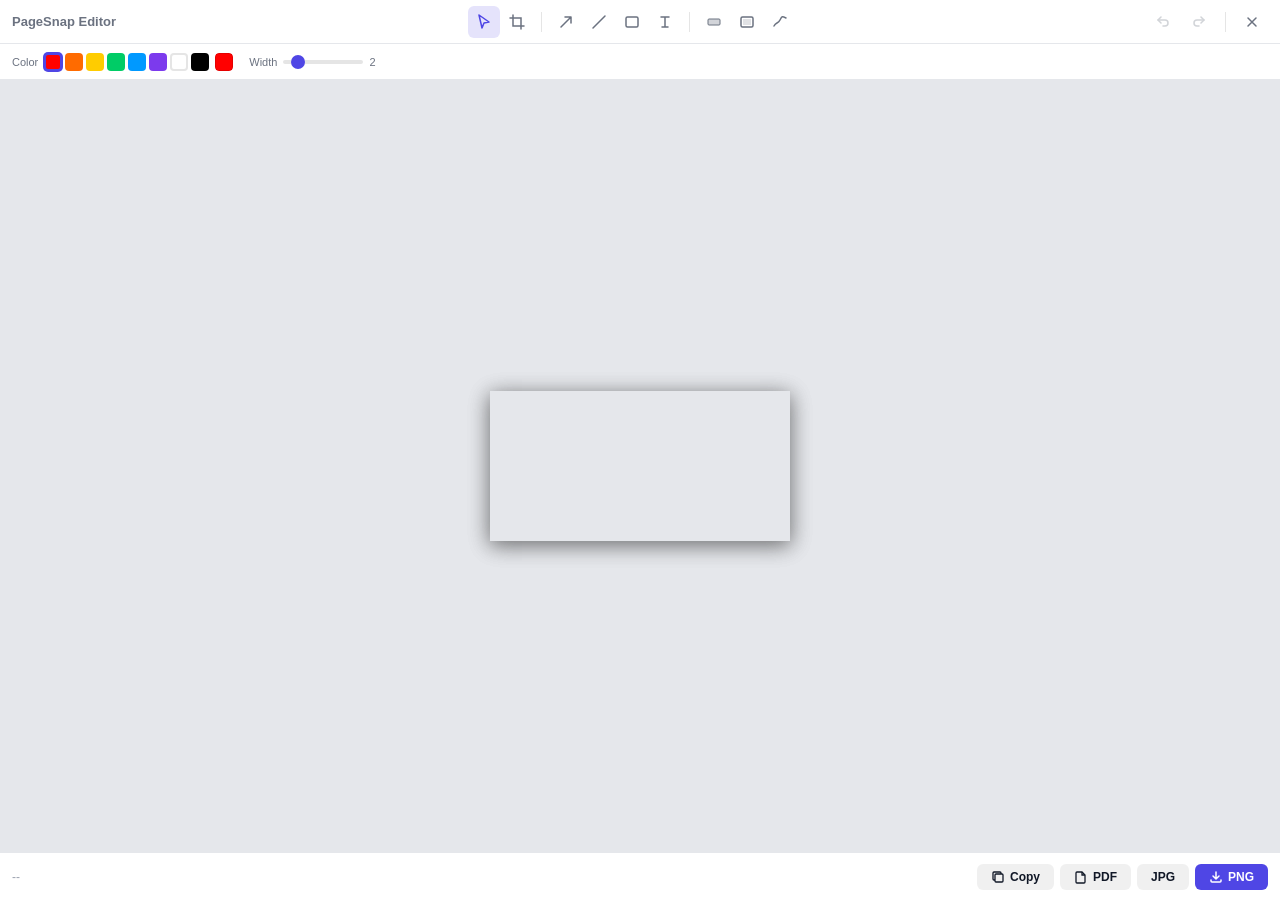
==== editor/editor.html @ 317ad987 "Implement PageSnap Chrome extension MVP Full-page screenshot and annotation Chrome extension built t" ====
<!DOCTYPE html>
<html lang="en">
<head>
  <meta charset="UTF-8">
  <meta name="viewport" content="width=device-width, initial-scale=1.0">
  <title>PageSnap Editor</title>
  <link rel="stylesheet" href="editor.css">
</head>
<body>
  <div id="editor-app">
    <!-- Top toolbar -->
    <div class="editor-toolbar" id="toolbar">
      <div class="toolbar-left">
        <span class="toolbar-title">PageSnap Editor</span>
      </div>
      <div class="toolbar-center">
        <!-- Tool buttons -->
        <div class="tool-group">
          <button class="tool-btn active" data-tool="select" title="Select (V)">
            <svg width="18" height="18" viewBox="0 0 18 18" fill="none">
              <path d="M4 2l10 7-5 1-2 5L4 2z" stroke="currentColor" stroke-width="1.5" stroke-linejoin="round"/>
            </svg>
          </button>
          <button class="tool-btn" data-tool="crop" title="Crop (C)">
            <svg width="18" height="18" viewBox="0 0 18 18" fill="none">
              <path d="M5 2v11h11M2 5h11v11" stroke="currentColor" stroke-width="1.5" stroke-linecap="round"/>
            </svg>
          </button>
        </div>
        <div class="tool-divider"></div>
        <div class="tool-group">
          <button class="tool-btn" data-tool="arrow" title="Arrow (A)">
            <svg width="18" height="18" viewBox="0 0 18 18" fill="none">
              <path d="M4 14L14 4M14 4H8M14 4v6" stroke="currentColor" stroke-width="1.5" stroke-linecap="round" stroke-linejoin="round"/>
            </svg>
          </button>
          <button class="tool-btn" data-tool="line" title="Line (L)">
            <svg width="18" height="18" viewBox="0 0 18 18" fill="none">
              <line x1="3" y1="15" x2="15" y2="3" stroke="currentColor" stroke-width="1.5" stroke-linecap="round"/>
            </svg>
          </button>
          <button class="tool-btn" data-tool="rectangle" title="Rectangle (R)">
            <svg width="18" height="18" viewBox="0 0 18 18" fill="none">
              <rect x="3" y="4" width="12" height="10" rx="1.5" stroke="currentColor" stroke-width="1.5"/>
            </svg>
          </button>
          <button class="tool-btn" data-tool="text" title="Text (T)">
            <svg width="18" height="18" viewBox="0 0 18 18" fill="none">
              <path d="M5 4h8M9 4v10M6 14h6" stroke="currentColor" stroke-width="1.5" stroke-linecap="round"/>
            </svg>
          </button>
        </div>
        <div class="tool-divider"></div>
        <div class="tool-group">
          <button class="tool-btn" data-tool="highlight" title="Highlight (H)">
            <svg width="18" height="18" viewBox="0 0 18 18" fill="none">
              <rect x="3" y="6" width="12" height="6" rx="1" fill="currentColor" opacity="0.3"/>
              <rect x="3" y="6" width="12" height="6" rx="1" stroke="currentColor" stroke-width="1"/>
            </svg>
          </button>
          <button class="tool-btn" data-tool="blur" title="Blur / Redact (B)">
            <svg width="18" height="18" viewBox="0 0 18 18" fill="none">
              <rect x="3" y="4" width="12" height="10" rx="1.5" stroke="currentColor" stroke-width="1.5"/>
              <line x1="5" y1="7" x2="13" y2="7" stroke="currentColor" stroke-width="1" opacity="0.4"/>
              <line x1="5" y1="9" x2="13" y2="9" stroke="currentColor" stroke-width="1" opacity="0.4"/>
              <line x1="5" y1="11" x2="13" y2="11" stroke="currentColor" stroke-width="1" opacity="0.4"/>
            </svg>
          </button>
          <button class="tool-btn" data-tool="freehand" title="Freehand Draw (D)">
            <svg width="18" height="18" viewBox="0 0 18 18" fill="none">
              <path d="M3 13c2-4 4-2 6-6s2-4 6-2" stroke="currentColor" stroke-width="1.5" stroke-linecap="round"/>
            </svg>
          </button>
        </div>
      </div>
      <div class="toolbar-right">
        <button class="action-btn" id="undoBtn" title="Undo (Ctrl+Z)" disabled>
          <svg width="16" height="16" viewBox="0 0 16 16" fill="none">
            <path d="M3 6h7a3 3 0 110 6H8" stroke="currentColor" stroke-width="1.5" stroke-linecap="round"/>
            <path d="M6 3L3 6l3 3" stroke="currentColor" stroke-width="1.5" stroke-linecap="round" stroke-linejoin="round"/>
          </svg>
        </button>
        <button class="action-btn" id="redoBtn" title="Redo (Ctrl+Shift+Z)" disabled>
          <svg width="16" height="16" viewBox="0 0 16 16" fill="none">
            <path d="M13 6H6a3 3 0 100 6h2" stroke="currentColor" stroke-width="1.5" stroke-linecap="round"/>
            <path d="M10 3l3 3-3 3" stroke="currentColor" stroke-width="1.5" stroke-linecap="round" stroke-linejoin="round"/>
          </svg>
        </button>
        <div class="tool-divider"></div>
        <button class="action-btn close-btn" id="closeBtn" title="Close Editor (Esc)">
          <svg width="16" height="16" viewBox="0 0 16 16" fill="none">
            <path d="M4 4l8 8M12 4l-8 8" stroke="currentColor" stroke-width="1.5" stroke-linecap="round"/>
          </svg>
        </button>
      </div>
    </div>

    <!-- Tool options bar -->
    <div class="tool-options" id="toolOptions">
      <div class="option-group" id="colorPicker">
        <label>Color</label>
        <div class="color-swatches">
          <button class="color-swatch active" data-color="#FF0000" style="background:#FF0000" title="Red"></button>
          <button class="color-swatch" data-color="#FF6B00" style="background:#FF6B00" title="Orange"></button>
          <button class="color-swatch" data-color="#FFCC00" style="background:#FFCC00" title="Yellow"></button>
          <button class="color-swatch" data-color="#00CC66" style="background:#00CC66" title="Green"></button>
          <button class="color-swatch" data-color="#0099FF" style="background:#0099FF" title="Blue"></button>
          <button class="color-swatch" data-color="#7C3AED" style="background:#7C3AED" title="Purple"></button>
          <button class="color-swatch" data-color="#FFFFFF" style="background:#FFFFFF" title="White"></button>
          <button class="color-swatch" data-color="#000000" style="background:#000000" title="Black"></button>
        </div>
        <input type="color" id="customColor" class="custom-color" value="#FF0000" title="Custom color">
      </div>
      <div class="option-group" id="lineWidthGroup">
        <label>Width</label>
        <input type="range" id="lineWidth" min="1" max="10" value="2" class="slider">
        <span id="lineWidthValue">2</span>
      </div>
      <div class="option-group" id="fontSizeGroup" style="display:none">
        <label>Size</label>
        <input type="range" id="fontSize" min="12" max="48" value="16" class="slider">
        <span id="fontSizeValue">16</span>
      </div>
      <div class="option-group" id="opacityGroup" style="display:none">
        <label>Opacity</label>
        <input type="range" id="opacity" min="10" max="100" value="30" class="slider">
        <span id="opacityValue">30%</span>
      </div>
      <div class="option-group" id="filledGroup" style="display:none">
        <label>
          <input type="checkbox" id="filledCheck"> Filled
        </label>
      </div>
    </div>

    <!-- Canvas area -->
    <div class="canvas-container" id="canvasContainer">
      <canvas id="imageCanvas"></canvas>
      <canvas id="annotationCanvas"></canvas>
      <div class="crop-overlay" id="cropOverlay" style="display:none">
        <div class="crop-region" id="cropRegion">
          <div class="crop-handle nw" data-handle="nw"></div>
          <div class="crop-handle ne" data-handle="ne"></div>
          <div class="crop-handle sw" data-handle="sw"></div>
          <div class="crop-handle se" data-handle="se"></div>
          <div class="crop-handle n" data-handle="n"></div>
          <div class="crop-handle s" data-handle="s"></div>
          <div class="crop-handle e" data-handle="e"></div>
          <div class="crop-handle w" data-handle="w"></div>
        </div>
      </div>
    </div>

    <!-- Bottom export bar -->
    <div class="export-bar" id="exportBar">
      <div class="export-left">
        <span class="image-info" id="imageInfo">--</span>
      </div>
      <div class="export-right">
        <button class="export-btn secondary" id="copyBtn" title="Copy to Clipboard">
          <svg width="14" height="14" viewBox="0 0 14 14" fill="none">
            <rect x="4" y="4" width="8" height="8" rx="1" stroke="currentColor" stroke-width="1.3"/>
            <path d="M10 4V3a1 1 0 00-1-1H3a1 1 0 00-1 1v6a1 1 0 001 1h1" stroke="currentColor" stroke-width="1.3"/>
          </svg>
          Copy
        </button>
        <button class="export-btn secondary" id="pdfBtn" title="Download as PDF">
          <svg width="14" height="14" viewBox="0 0 14 14" fill="none">
            <path d="M3 2h5l3 3v7a1 1 0 01-1 1H3a1 1 0 01-1-1V3a1 1 0 011-1z" stroke="currentColor" stroke-width="1.3"/>
            <path d="M8 2v3h3" stroke="currentColor" stroke-width="1.3"/>
          </svg>
          PDF
        </button>
        <button class="export-btn secondary" id="jpgBtn" title="Download as JPG">JPG</button>
        <button class="export-btn primary" id="pngBtn" title="Download as PNG">
          <svg width="14" height="14" viewBox="0 0 14 14" fill="none">
            <path d="M7 2v7M4 6l3 3 3-3" stroke="currentColor" stroke-width="1.5" stroke-linecap="round" stroke-linejoin="round"/>
            <path d="M2 10v1a1 1 0 001 1h8a1 1 0 001-1v-1" stroke="currentColor" stroke-width="1.5" stroke-linecap="round"/>
          </svg>
          PNG
        </button>
      </div>
    </div>

    <!-- Text input overlay (for text annotation) -->
    <textarea id="textInput" class="text-input" style="display:none" placeholder="Type here..."></textarea>
  </div>

  <!-- Load utilities -->
  <script src="../utils/annotations.js"></script>
  <script src="../utils/export.js"></script>
  <script src="editor.js"></script>
</body>
</html>
---- editor/editor.css ----
/* PageSnap Editor Styles */

:root {
  --editor-bg: #1a1a2e;
  --toolbar-bg: #16213e;
  --toolbar-border: #1a1a3e;
  --btn-bg: transparent;
  --btn-hover: rgba(255, 255, 255, 0.1);
  --btn-active: rgba(79, 70, 229, 0.3);
  --text-primary: #E5E7EB;
  --text-secondary: #9CA3AF;
  --text-muted: #6B7280;
  --accent: #818CF8;
  --accent-solid: #4F46E5;
  --border-color: rgba(255, 255, 255, 0.1);
  --export-bg: #16213e;
}

@media (prefers-color-scheme: light) {
  :root {
    --editor-bg: #E5E7EB;
    --toolbar-bg: #FFFFFF;
    --toolbar-border: #E5E7EB;
    --btn-bg: transparent;
    --btn-hover: rgba(0, 0, 0, 0.06);
    --btn-active: rgba(79, 70, 229, 0.15);
    --text-primary: #111827;
    --text-secondary: #6B7280;
    --text-muted: #9CA3AF;
    --accent: #4F46E5;
    --accent-solid: #4F46E5;
    --border-color: rgba(0, 0, 0, 0.1);
    --export-bg: #FFFFFF;
  }
}

* {
  margin: 0;
  padding: 0;
  box-sizing: border-box;
}

html, body {
  width: 100%;
  height: 100%;
  overflow: hidden;
  font-family: -apple-system, BlinkMacSystemFont, "Segoe UI", Roboto, sans-serif;
  background: var(--editor-bg);
  color: var(--text-primary);
}

#editor-app {
  display: flex;
  flex-direction: column;
  width: 100%;
  height: 100%;
}

/* Top Toolbar */
.editor-toolbar {
  display: flex;
  align-items: center;
  justify-content: space-between;
  height: 44px;
  padding: 0 12px;
  background: var(--toolbar-bg);
  border-bottom: 1px solid var(--toolbar-border);
  flex-shrink: 0;
  user-select: none;
  -webkit-user-select: none;
}

.toolbar-left, .toolbar-right {
  display: flex;
  align-items: center;
  gap: 4px;
}

.toolbar-center {
  display: flex;
  align-items: center;
  gap: 2px;
}

.toolbar-title {
  font-size: 13px;
  font-weight: 600;
  color: var(--text-secondary);
}

.tool-group {
  display: flex;
  align-items: center;
  gap: 1px;
}

.tool-divider {
  width: 1px;
  height: 20px;
  background: var(--border-color);
  margin: 0 6px;
}

/* Tool Buttons */
.tool-btn, .action-btn {
  display: flex;
  align-items: center;
  justify-content: center;
  width: 32px;
  height: 32px;
  border: none;
  border-radius: 6px;
  background: var(--btn-bg);
  color: var(--text-secondary);
  cursor: pointer;
  transition: all 0.12s ease;
}

.tool-btn:hover, .action-btn:hover {
  background: var(--btn-hover);
  color: var(--text-primary);
}

.tool-btn.active {
  background: var(--btn-active);
  color: var(--accent);
}

.action-btn:disabled {
  opacity: 0.3;
  cursor: default;
}

.action-btn:disabled:hover {
  background: transparent;
}

.close-btn:hover {
  background: rgba(220, 38, 38, 0.2);
  color: #EF4444;
}

/* Tool Options Bar */
.tool-options {
  display: flex;
  align-items: center;
  gap: 16px;
  height: 36px;
  padding: 0 12px;
  background: var(--toolbar-bg);
  border-bottom: 1px solid var(--toolbar-border);
  flex-shrink: 0;
  user-select: none;
  -webkit-user-select: none;
}

.option-group {
  display: flex;
  align-items: center;
  gap: 6px;
  font-size: 11px;
  color: var(--text-secondary);
}

.option-group label {
  font-weight: 500;
  font-size: 11px;
  white-space: nowrap;
}

/* Color Swatches */
.color-swatches {
  display: flex;
  gap: 3px;
}

.color-swatch {
  width: 18px;
  height: 18px;
  border-radius: 4px;
  border: 2px solid transparent;
  cursor: pointer;
  transition: border-color 0.12s;
}

.color-swatch:hover {
  border-color: var(--text-muted);
}

.color-swatch.active {
  border-color: var(--accent);
  box-shadow: 0 0 0 1px var(--accent);
}

.color-swatch[data-color="#FFFFFF"] {
  border-color: var(--border-color);
}

.custom-color {
  width: 18px;
  height: 18px;
  border: none;
  padding: 0;
  cursor: pointer;
  border-radius: 4px;
  background: none;
}

.custom-color::-webkit-color-swatch-wrapper {
  padding: 0;
}

.custom-color::-webkit-color-swatch {
  border: 1px solid var(--border-color);
  border-radius: 4px;
}

/* Sliders */
.slider {
  width: 80px;
  height: 4px;
  -webkit-appearance: none;
  appearance: none;
  background: var(--border-color);
  border-radius: 2px;
  outline: none;
}

.slider::-webkit-slider-thumb {
  -webkit-appearance: none;
  width: 14px;
  height: 14px;
  border-radius: 50%;
  background: var(--accent);
  cursor: pointer;
}

/* Canvas Container */
.canvas-container {
  flex: 1;
  position: relative;
  overflow: auto;
  display: flex;
  align-items: center;
  justify-content: center;
  background: var(--editor-bg);
}

.canvas-container canvas {
  position: absolute;
  box-shadow: 0 4px 20px rgba(0, 0, 0, 0.3);
}

#imageCanvas {
  z-index: 1;
}

#annotationCanvas {
  z-index: 2;
}

/* Crop Overlay */
.crop-overlay {
  position: absolute;
  top: 0;
  left: 0;
  width: 100%;
  height: 100%;
  z-index: 10;
  background: rgba(0, 0, 0, 0.5);
  cursor: crosshair;
}

.crop-region {
  position: absolute;
  border: 2px solid white;
  background: transparent;
  box-shadow: 0 0 0 9999px rgba(0, 0, 0, 0.5);
  cursor: move;
}

.crop-handle {
  position: absolute;
  width: 10px;
  height: 10px;
  background: white;
  border: 1px solid var(--accent-solid);
  border-radius: 2px;
}

.crop-handle.nw { top: -5px; left: -5px; cursor: nw-resize; }
.crop-handle.ne { top: -5px; right: -5px; cursor: ne-resize; }
.crop-handle.sw { bottom: -5px; left: -5px; cursor: sw-resize; }
.crop-handle.se { bottom: -5px; right: -5px; cursor: se-resize; }
.crop-handle.n { top: -5px; left: 50%; transform: translateX(-50%); cursor: n-resize; }
.crop-handle.s { bottom: -5px; left: 50%; transform: translateX(-50%); cursor: s-resize; }
.crop-handle.e { top: 50%; right: -5px; transform: translateY(-50%); cursor: e-resize; }
.crop-handle.w { top: 50%; left: -5px; transform: translateY(-50%); cursor: w-resize; }

/* Export Bar */
.export-bar {
  display: flex;
  align-items: center;
  justify-content: space-between;
  height: 48px;
  padding: 0 12px;
  background: var(--export-bg);
  border-top: 1px solid var(--toolbar-border);
  flex-shrink: 0;
  user-select: none;
  -webkit-user-select: none;
}

.export-left {
  display: flex;
  align-items: center;
}

.image-info {
  font-size: 12px;
  color: var(--text-muted);
}

.export-right {
  display: flex;
  align-items: center;
  gap: 6px;
}

.export-btn {
  display: flex;
  align-items: center;
  gap: 5px;
  padding: 6px 14px;
  border: none;
  border-radius: 6px;
  font-size: 12px;
  font-weight: 600;
  cursor: pointer;
  transition: all 0.12s ease;
}

.export-btn.secondary {
  background: var(--btn-hover);
  color: var(--text-primary);
}

.export-btn.secondary:hover {
  background: var(--border-color);
}

.export-btn.primary {
  background: var(--accent-solid);
  color: white;
}

.export-btn.primary:hover {
  background: #4338CA;
}

/* Text Input */
.text-input {
  position: absolute;
  z-index: 20;
  border: 2px solid var(--accent);
  background: rgba(255, 255, 255, 0.95);
  color: #111;
  font-family: -apple-system, BlinkMacSystemFont, "Segoe UI", sans-serif;
  font-size: 16px;
  padding: 4px 6px;
  border-radius: 4px;
  outline: none;
  resize: none;
  min-width: 100px;
  min-height: 28px;
  overflow: hidden;
}

/* Crop action buttons */
.crop-actions {
  position: absolute;
  bottom: -40px;
  left: 50%;
  transform: translateX(-50%);
  display: flex;
  gap: 8px;
  z-index: 11;
}

.crop-action-btn {
  padding: 6px 16px;
  border: none;
  border-radius: 6px;
  font-size: 12px;
  font-weight: 600;
  cursor: pointer;
}

.crop-apply {
  background: var(--accent-solid);
  color: white;
}

.crop-cancel {
  background: rgba(255, 255, 255, 0.2);
  color: white;
  border: 1px solid rgba(255, 255, 255, 0.3);
}

/* Toast notification */
.editor-toast {
  position: fixed;
  bottom: 60px;
  left: 50%;
  transform: translateX(-50%);
  background: #1F2937;
  color: white;
  padding: 8px 20px;
  border-radius: 8px;
  font-size: 13px;
  z-index: 100;
  box-shadow: 0 4px 12px rgba(0, 0, 0, 0.3);
  animation: toastIn 0.2s ease;
}

.editor-toast.fade-out {
  animation: toastOut 0.3s ease forwards;
}

@keyframes toastIn {
  from { opacity: 0; transform: translateX(-50%) translateY(10px); }
  to { opacity: 1; transform: translateX(-50%) translateY(0); }
}

@keyframes toastOut {
  from { opacity: 1; }
  to { opacity: 0; }
}
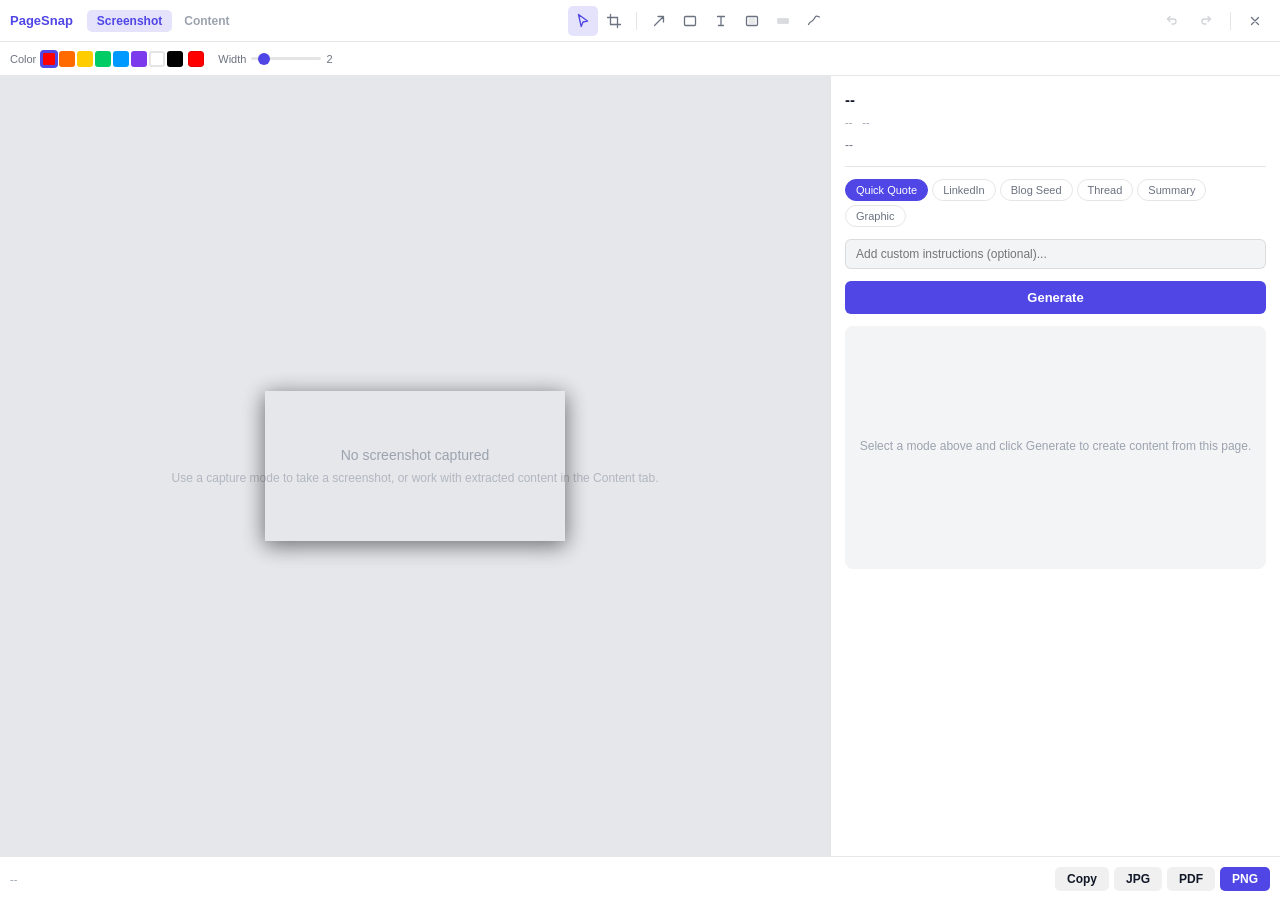
==== commit 324dd0dd: "PageSnap v2: Content capture + AI repurposing engine Major evolution from screenshot tool to content" ====
--- a/editor/editor.html
+++ b/editor/editor.html
@@ -9,88 +9,55 @@
 <body>
   <div id="editor-app">
     <!-- Top toolbar -->
-    <div class="editor-toolbar" id="toolbar">
+    <div class="editor-toolbar">
       <div class="toolbar-left">
-        <span class="toolbar-title">PageSnap Editor</span>
-      </div>
-      <div class="toolbar-center">
-        <!-- Tool buttons -->
+        <span class="toolbar-title">PageSnap</span>
+        <div class="toolbar-tabs">
+          <button class="toolbar-tab active" data-panel="screenshot" id="screenshotTab">Screenshot</button>
+          <button class="toolbar-tab" data-panel="content" id="contentTab">Content</button>
+        </div>
+      </div>
+      <div class="toolbar-center" id="annotationTools">
         <div class="tool-group">
           <button class="tool-btn active" data-tool="select" title="Select (V)">
-            <svg width="18" height="18" viewBox="0 0 18 18" fill="none">
-              <path d="M4 2l10 7-5 1-2 5L4 2z" stroke="currentColor" stroke-width="1.5" stroke-linejoin="round"/>
-            </svg>
+            <svg width="16" height="16" viewBox="0 0 16 16" fill="none"><path d="M3.5 1.5l9 6.5-4.5 1-1.8 4.5L3.5 1.5z" stroke="currentColor" stroke-width="1.3" stroke-linejoin="round"/></svg>
           </button>
           <button class="tool-btn" data-tool="crop" title="Crop (C)">
-            <svg width="18" height="18" viewBox="0 0 18 18" fill="none">
-              <path d="M5 2v11h11M2 5h11v11" stroke="currentColor" stroke-width="1.5" stroke-linecap="round"/>
-            </svg>
+            <svg width="16" height="16" viewBox="0 0 16 16" fill="none"><path d="M4.5 1.5v10h10M1.5 4.5h10v10" stroke="currentColor" stroke-width="1.3" stroke-linecap="round"/></svg>
           </button>
         </div>
         <div class="tool-divider"></div>
         <div class="tool-group">
           <button class="tool-btn" data-tool="arrow" title="Arrow (A)">
-            <svg width="18" height="18" viewBox="0 0 18 18" fill="none">
-              <path d="M4 14L14 4M14 4H8M14 4v6" stroke="currentColor" stroke-width="1.5" stroke-linecap="round" stroke-linejoin="round"/>
-            </svg>
-          </button>
-          <button class="tool-btn" data-tool="line" title="Line (L)">
-            <svg width="18" height="18" viewBox="0 0 18 18" fill="none">
-              <line x1="3" y1="15" x2="15" y2="3" stroke="currentColor" stroke-width="1.5" stroke-linecap="round"/>
-            </svg>
+            <svg width="16" height="16" viewBox="0 0 16 16" fill="none"><path d="M3.5 12.5L12.5 3.5M12.5 3.5H7M12.5 3.5v5.5" stroke="currentColor" stroke-width="1.3" stroke-linecap="round" stroke-linejoin="round"/></svg>
           </button>
           <button class="tool-btn" data-tool="rectangle" title="Rectangle (R)">
-            <svg width="18" height="18" viewBox="0 0 18 18" fill="none">
-              <rect x="3" y="4" width="12" height="10" rx="1.5" stroke="currentColor" stroke-width="1.5"/>
-            </svg>
+            <svg width="16" height="16" viewBox="0 0 16 16" fill="none"><rect x="2.5" y="3.5" width="11" height="9" rx="1" stroke="currentColor" stroke-width="1.3"/></svg>
           </button>
           <button class="tool-btn" data-tool="text" title="Text (T)">
-            <svg width="18" height="18" viewBox="0 0 18 18" fill="none">
-              <path d="M5 4h8M9 4v10M6 14h6" stroke="currentColor" stroke-width="1.5" stroke-linecap="round"/>
-            </svg>
-          </button>
-        </div>
-        <div class="tool-divider"></div>
-        <div class="tool-group">
+            <svg width="16" height="16" viewBox="0 0 16 16" fill="none"><path d="M4.5 3.5h7M8 3.5v9M5.5 12.5h5" stroke="currentColor" stroke-width="1.3" stroke-linecap="round"/></svg>
+          </button>
+          <button class="tool-btn" data-tool="blur" title="Blur (B)">
+            <svg width="16" height="16" viewBox="0 0 16 16" fill="none"><rect x="2.5" y="3.5" width="11" height="9" rx="1" stroke="currentColor" stroke-width="1.3"/><line x1="4.5" y1="6" x2="11.5" y2="6" stroke="currentColor" stroke-width="0.8" opacity="0.4"/><line x1="4.5" y1="8" x2="11.5" y2="8" stroke="currentColor" stroke-width="0.8" opacity="0.4"/><line x1="4.5" y1="10" x2="11.5" y2="10" stroke="currentColor" stroke-width="0.8" opacity="0.4"/></svg>
+          </button>
           <button class="tool-btn" data-tool="highlight" title="Highlight (H)">
-            <svg width="18" height="18" viewBox="0 0 18 18" fill="none">
-              <rect x="3" y="6" width="12" height="6" rx="1" fill="currentColor" opacity="0.3"/>
-              <rect x="3" y="6" width="12" height="6" rx="1" stroke="currentColor" stroke-width="1"/>
-            </svg>
-          </button>
-          <button class="tool-btn" data-tool="blur" title="Blur / Redact (B)">
-            <svg width="18" height="18" viewBox="0 0 18 18" fill="none">
-              <rect x="3" y="4" width="12" height="10" rx="1.5" stroke="currentColor" stroke-width="1.5"/>
-              <line x1="5" y1="7" x2="13" y2="7" stroke="currentColor" stroke-width="1" opacity="0.4"/>
-              <line x1="5" y1="9" x2="13" y2="9" stroke="currentColor" stroke-width="1" opacity="0.4"/>
-              <line x1="5" y1="11" x2="13" y2="11" stroke="currentColor" stroke-width="1" opacity="0.4"/>
-            </svg>
-          </button>
-          <button class="tool-btn" data-tool="freehand" title="Freehand Draw (D)">
-            <svg width="18" height="18" viewBox="0 0 18 18" fill="none">
-              <path d="M3 13c2-4 4-2 6-6s2-4 6-2" stroke="currentColor" stroke-width="1.5" stroke-linecap="round"/>
-            </svg>
+            <svg width="16" height="16" viewBox="0 0 16 16" fill="none"><rect x="2.5" y="5.5" width="11" height="5" rx="0.5" fill="currentColor" opacity="0.25" stroke="currentColor" stroke-width="0.8"/></svg>
+          </button>
+          <button class="tool-btn" data-tool="freehand" title="Draw (D)">
+            <svg width="16" height="16" viewBox="0 0 16 16" fill="none"><path d="M2.5 11.5c2-4 3.5-2 5.5-5.5s2-3.5 5.5-2" stroke="currentColor" stroke-width="1.3" stroke-linecap="round"/></svg>
           </button>
         </div>
       </div>
       <div class="toolbar-right">
         <button class="action-btn" id="undoBtn" title="Undo (Ctrl+Z)" disabled>
-          <svg width="16" height="16" viewBox="0 0 16 16" fill="none">
-            <path d="M3 6h7a3 3 0 110 6H8" stroke="currentColor" stroke-width="1.5" stroke-linecap="round"/>
-            <path d="M6 3L3 6l3 3" stroke="currentColor" stroke-width="1.5" stroke-linecap="round" stroke-linejoin="round"/>
-          </svg>
+          <svg width="14" height="14" viewBox="0 0 14 14" fill="none"><path d="M2.5 5h6a2.5 2.5 0 110 5H7" stroke="currentColor" stroke-width="1.3" stroke-linecap="round"/><path d="M5 2.5L2.5 5 5 7.5" stroke="currentColor" stroke-width="1.3" stroke-linecap="round" stroke-linejoin="round"/></svg>
         </button>
         <button class="action-btn" id="redoBtn" title="Redo (Ctrl+Shift+Z)" disabled>
-          <svg width="16" height="16" viewBox="0 0 16 16" fill="none">
-            <path d="M13 6H6a3 3 0 100 6h2" stroke="currentColor" stroke-width="1.5" stroke-linecap="round"/>
-            <path d="M10 3l3 3-3 3" stroke="currentColor" stroke-width="1.5" stroke-linecap="round" stroke-linejoin="round"/>
-          </svg>
+          <svg width="14" height="14" viewBox="0 0 14 14" fill="none"><path d="M11.5 5h-6a2.5 2.5 0 100 5H7" stroke="currentColor" stroke-width="1.3" stroke-linecap="round"/><path d="M9 2.5L11.5 5 9 7.5" stroke="currentColor" stroke-width="1.3" stroke-linecap="round" stroke-linejoin="round"/></svg>
         </button>
         <div class="tool-divider"></div>
-        <button class="action-btn close-btn" id="closeBtn" title="Close Editor (Esc)">
-          <svg width="16" height="16" viewBox="0 0 16 16" fill="none">
-            <path d="M4 4l8 8M12 4l-8 8" stroke="currentColor" stroke-width="1.5" stroke-linecap="round"/>
-          </svg>
+        <button class="action-btn close-btn" id="closeBtn" title="Close (Esc)">
+          <svg width="14" height="14" viewBox="0 0 14 14" fill="none"><path d="M3.5 3.5l7 7M10.5 3.5l-7 7" stroke="currentColor" stroke-width="1.3" stroke-linecap="round"/></svg>
         </button>
       </div>
     </div>
@@ -100,16 +67,16 @@
       <div class="option-group" id="colorPicker">
         <label>Color</label>
         <div class="color-swatches">
-          <button class="color-swatch active" data-color="#FF0000" style="background:#FF0000" title="Red"></button>
-          <button class="color-swatch" data-color="#FF6B00" style="background:#FF6B00" title="Orange"></button>
-          <button class="color-swatch" data-color="#FFCC00" style="background:#FFCC00" title="Yellow"></button>
-          <button class="color-swatch" data-color="#00CC66" style="background:#00CC66" title="Green"></button>
-          <button class="color-swatch" data-color="#0099FF" style="background:#0099FF" title="Blue"></button>
-          <button class="color-swatch" data-color="#7C3AED" style="background:#7C3AED" title="Purple"></button>
-          <button class="color-swatch" data-color="#FFFFFF" style="background:#FFFFFF" title="White"></button>
-          <button class="color-swatch" data-color="#000000" style="background:#000000" title="Black"></button>
-        </div>
-        <input type="color" id="customColor" class="custom-color" value="#FF0000" title="Custom color">
+          <button class="color-swatch active" data-color="#FF0000" style="background:#FF0000"></button>
+          <button class="color-swatch" data-color="#FF6B00" style="background:#FF6B00"></button>
+          <button class="color-swatch" data-color="#FFCC00" style="background:#FFCC00"></button>
+          <button class="color-swatch" data-color="#00CC66" style="background:#00CC66"></button>
+          <button class="color-swatch" data-color="#0099FF" style="background:#0099FF"></button>
+          <button class="color-swatch" data-color="#7C3AED" style="background:#7C3AED"></button>
+          <button class="color-swatch" data-color="#FFFFFF" style="background:#FFFFFF"></button>
+          <button class="color-swatch" data-color="#000000" style="background:#000000"></button>
+        </div>
+        <input type="color" id="customColor" class="custom-color" value="#FF0000">
       </div>
       <div class="option-group" id="lineWidthGroup">
         <label>Width</label>
@@ -121,74 +88,121 @@
         <input type="range" id="fontSize" min="12" max="48" value="16" class="slider">
         <span id="fontSizeValue">16</span>
       </div>
-      <div class="option-group" id="opacityGroup" style="display:none">
-        <label>Opacity</label>
-        <input type="range" id="opacity" min="10" max="100" value="30" class="slider">
-        <span id="opacityValue">30%</span>
-      </div>
-      <div class="option-group" id="filledGroup" style="display:none">
-        <label>
-          <input type="checkbox" id="filledCheck"> Filled
-        </label>
-      </div>
-    </div>
-
-    <!-- Canvas area -->
-    <div class="canvas-container" id="canvasContainer">
-      <canvas id="imageCanvas"></canvas>
-      <canvas id="annotationCanvas"></canvas>
-      <div class="crop-overlay" id="cropOverlay" style="display:none">
-        <div class="crop-region" id="cropRegion">
-          <div class="crop-handle nw" data-handle="nw"></div>
-          <div class="crop-handle ne" data-handle="ne"></div>
-          <div class="crop-handle sw" data-handle="sw"></div>
-          <div class="crop-handle se" data-handle="se"></div>
-          <div class="crop-handle n" data-handle="n"></div>
-          <div class="crop-handle s" data-handle="s"></div>
-          <div class="crop-handle e" data-handle="e"></div>
-          <div class="crop-handle w" data-handle="w"></div>
+    </div>
+
+    <!-- Main content area: split view -->
+    <div class="editor-main">
+      <!-- Left: Screenshot Canvas -->
+      <div class="panel screenshot-panel active" id="screenshotPanel">
+        <div class="canvas-container" id="canvasContainer">
+          <canvas id="imageCanvas"></canvas>
+          <canvas id="annotationCanvas"></canvas>
+          <div class="crop-overlay" id="cropOverlay" style="display:none">
+            <div class="crop-region" id="cropRegion">
+              <div class="crop-handle nw" data-handle="nw"></div>
+              <div class="crop-handle ne" data-handle="ne"></div>
+              <div class="crop-handle sw" data-handle="sw"></div>
+              <div class="crop-handle se" data-handle="se"></div>
+            </div>
+          </div>
+          <div class="no-screenshot" id="noScreenshot">
+            <p>No screenshot captured</p>
+            <p class="muted">Use a capture mode to take a screenshot, or work with extracted content in the Content tab.</p>
+          </div>
+        </div>
+      </div>
+
+      <!-- Right: Content / AI Output Panel -->
+      <div class="panel content-panel" id="contentPanel">
+        <div class="content-panel-inner">
+          <!-- Content summary -->
+          <div class="content-summary" id="contentSummary">
+            <h3 id="contentTitle">--</h3>
+            <div class="content-meta">
+              <span id="contentDomain">--</span>
+              <span id="contentWordCount">--</span>
+            </div>
+            <p class="content-excerpt" id="contentExcerpt">--</p>
+          </div>
+
+          <!-- AI Output Mode Selector -->
+          <div class="output-modes" id="outputModes">
+            <button class="output-mode-btn active" data-mode="quickquote">Quick Quote</button>
+            <button class="output-mode-btn" data-mode="linkedin">LinkedIn</button>
+            <button class="output-mode-btn" data-mode="blogseed">Blog Seed</button>
+            <button class="output-mode-btn" data-mode="thread">Thread</button>
+            <button class="output-mode-btn" data-mode="summary">Summary</button>
+            <button class="output-mode-btn" data-mode="graphic">Graphic</button>
+          </div>
+
+          <!-- Custom prompt -->
+          <div class="custom-prompt-area">
+            <input type="text" id="customPrompt" class="custom-prompt" placeholder="Add custom instructions (optional)...">
+          </div>
+
+          <!-- Generate button -->
+          <button class="generate-btn" id="generateBtn">Generate</button>
+
+          <!-- AI Output Display -->
+          <div class="ai-output" id="aiOutput">
+            <div class="ai-output-placeholder">
+              <p>Select a mode above and click Generate to create content from this page.</p>
+            </div>
+          </div>
+
+          <!-- Output actions -->
+          <div class="output-actions" id="outputActions" style="display:none">
+            <button class="output-action-btn" id="copyOutput">Copy Text</button>
+            <button class="output-action-btn" id="saveOutput">Save to Library</button>
+          </div>
+
+          <!-- Social Graphic Preview (for graphic mode) -->
+          <div class="graphic-preview" id="graphicPreview" style="display:none">
+            <div class="graphic-options">
+              <select id="graphicStyle">
+                <option value="modern-dark">Modern Dark</option>
+                <option value="modern-light">Modern Light</option>
+                <option value="gradient-purple">Purple Gradient</option>
+                <option value="gradient-ocean">Ocean Gradient</option>
+                <option value="gradient-sunset">Sunset Gradient</option>
+                <option value="gradient-forest">Forest Gradient</option>
+                <option value="bold-red">Bold Red</option>
+                <option value="minimal">Minimal</option>
+              </select>
+              <select id="graphicRatio">
+                <option value="16:9">Landscape 16:9</option>
+                <option value="1:1">Square 1:1</option>
+                <option value="4:5">Portrait 4:5</option>
+                <option value="9:16">Story 9:16</option>
+              </select>
+            </div>
+            <textarea id="graphicQuote" class="graphic-quote-input" placeholder="Enter or edit the quote for your graphic..."></textarea>
+            <button class="generate-btn secondary" id="generateGraphic">Generate Graphic</button>
+            <div class="graphic-canvas-wrap" id="graphicCanvasWrap"></div>
+          </div>
         </div>
       </div>
     </div>
 
     <!-- Bottom export bar -->
-    <div class="export-bar" id="exportBar">
+    <div class="export-bar">
       <div class="export-left">
         <span class="image-info" id="imageInfo">--</span>
       </div>
       <div class="export-right">
-        <button class="export-btn secondary" id="copyBtn" title="Copy to Clipboard">
-          <svg width="14" height="14" viewBox="0 0 14 14" fill="none">
-            <rect x="4" y="4" width="8" height="8" rx="1" stroke="currentColor" stroke-width="1.3"/>
-            <path d="M10 4V3a1 1 0 00-1-1H3a1 1 0 00-1 1v6a1 1 0 001 1h1" stroke="currentColor" stroke-width="1.3"/>
-          </svg>
-          Copy
-        </button>
-        <button class="export-btn secondary" id="pdfBtn" title="Download as PDF">
-          <svg width="14" height="14" viewBox="0 0 14 14" fill="none">
-            <path d="M3 2h5l3 3v7a1 1 0 01-1 1H3a1 1 0 01-1-1V3a1 1 0 011-1z" stroke="currentColor" stroke-width="1.3"/>
-            <path d="M8 2v3h3" stroke="currentColor" stroke-width="1.3"/>
-          </svg>
-          PDF
-        </button>
-        <button class="export-btn secondary" id="jpgBtn" title="Download as JPG">JPG</button>
-        <button class="export-btn primary" id="pngBtn" title="Download as PNG">
-          <svg width="14" height="14" viewBox="0 0 14 14" fill="none">
-            <path d="M7 2v7M4 6l3 3 3-3" stroke="currentColor" stroke-width="1.5" stroke-linecap="round" stroke-linejoin="round"/>
-            <path d="M2 10v1a1 1 0 001 1h8a1 1 0 001-1v-1" stroke="currentColor" stroke-width="1.5" stroke-linecap="round"/>
-          </svg>
-          PNG
-        </button>
-      </div>
-    </div>
-
-    <!-- Text input overlay (for text annotation) -->
-    <textarea id="textInput" class="text-input" style="display:none" placeholder="Type here..."></textarea>
+        <button class="export-btn secondary" id="copyBtn">Copy</button>
+        <button class="export-btn secondary" id="jpgBtn">JPG</button>
+        <button class="export-btn secondary" id="pdfBtn">PDF</button>
+        <button class="export-btn primary" id="pngBtn">PNG</button>
+      </div>
+    </div>
+
+    <!-- Text input for text annotations -->
+    <textarea id="textInput" class="text-input" style="display:none" placeholder="Type..."></textarea>
   </div>
 
-  <!-- Load utilities -->
   <script src="../utils/annotations.js"></script>
-  <script src="../utils/export.js"></script>
+  <script src="../utils/social-graphics.js"></script>
   <script src="editor.js"></script>
 </body>
 </html>
--- a/editor/editor.css
+++ b/editor/editor.css
@@ -1,19 +1,18 @@
-/* PageSnap Editor Styles */
-
 :root {
   --editor-bg: #1a1a2e;
   --toolbar-bg: #16213e;
   --toolbar-border: #1a1a3e;
+  --panel-bg: #1e2a3a;
   --btn-bg: transparent;
-  --btn-hover: rgba(255, 255, 255, 0.1);
-  --btn-active: rgba(79, 70, 229, 0.3);
-  --text-primary: #E5E7EB;
+  --btn-hover: rgba(255,255,255,0.1);
+  --btn-active: rgba(79,70,229,0.3);
+  --text: #E5E7EB;
   --text-secondary: #9CA3AF;
   --text-muted: #6B7280;
   --accent: #818CF8;
   --accent-solid: #4F46E5;
-  --border-color: rgba(255, 255, 255, 0.1);
-  --export-bg: #16213e;
+  --border: rgba(255,255,255,0.1);
+  --input-bg: rgba(255,255,255,0.06);
 }
 
 @media (prefers-color-scheme: light) {
@@ -21,418 +20,325 @@
     --editor-bg: #E5E7EB;
     --toolbar-bg: #FFFFFF;
     --toolbar-border: #E5E7EB;
-    --btn-bg: transparent;
-    --btn-hover: rgba(0, 0, 0, 0.06);
-    --btn-active: rgba(79, 70, 229, 0.15);
-    --text-primary: #111827;
+    --panel-bg: #FFFFFF;
+    --btn-hover: rgba(0,0,0,0.06);
+    --btn-active: rgba(79,70,229,0.15);
+    --text: #111827;
     --text-secondary: #6B7280;
     --text-muted: #9CA3AF;
     --accent: #4F46E5;
     --accent-solid: #4F46E5;
-    --border-color: rgba(0, 0, 0, 0.1);
-    --export-bg: #FFFFFF;
+    --border: rgba(0,0,0,0.1);
+    --input-bg: #F3F4F6;
   }
 }
 
-* {
-  margin: 0;
-  padding: 0;
-  box-sizing: border-box;
-}
+* { margin: 0; padding: 0; box-sizing: border-box; }
 
 html, body {
-  width: 100%;
-  height: 100%;
-  overflow: hidden;
-  font-family: -apple-system, BlinkMacSystemFont, "Segoe UI", Roboto, sans-serif;
+  width: 100%; height: 100%; overflow: hidden;
+  font-family: -apple-system, BlinkMacSystemFont, "Segoe UI", sans-serif;
   background: var(--editor-bg);
-  color: var(--text-primary);
+  color: var(--text);
 }
 
 #editor-app {
-  display: flex;
-  flex-direction: column;
-  width: 100%;
-  height: 100%;
-}
-
-/* Top Toolbar */
+  display: flex; flex-direction: column;
+  width: 100%; height: 100%;
+}
+
+/* Toolbar */
 .editor-toolbar {
-  display: flex;
-  align-items: center;
-  justify-content: space-between;
-  height: 44px;
-  padding: 0 12px;
+  display: flex; align-items: center; justify-content: space-between;
+  height: 42px; padding: 0 10px;
   background: var(--toolbar-bg);
   border-bottom: 1px solid var(--toolbar-border);
-  flex-shrink: 0;
-  user-select: none;
-  -webkit-user-select: none;
-}
-
-.toolbar-left, .toolbar-right {
-  display: flex;
-  align-items: center;
-  gap: 4px;
-}
-
-.toolbar-center {
-  display: flex;
-  align-items: center;
-  gap: 2px;
-}
+  flex-shrink: 0; user-select: none;
+}
+
+.toolbar-left, .toolbar-right { display: flex; align-items: center; gap: 4px; }
+.toolbar-center { display: flex; align-items: center; gap: 2px; }
 
 .toolbar-title {
-  font-size: 13px;
-  font-weight: 600;
-  color: var(--text-secondary);
-}
-
-.tool-group {
-  display: flex;
-  align-items: center;
-  gap: 1px;
-}
-
-.tool-divider {
-  width: 1px;
-  height: 20px;
-  background: var(--border-color);
-  margin: 0 6px;
-}
-
-/* Tool Buttons */
+  font-size: 13px; font-weight: 700;
+  color: var(--accent); margin-right: 10px;
+}
+
+.toolbar-tabs { display: flex; gap: 2px; }
+
+.toolbar-tab {
+  padding: 4px 10px; border: none; border-radius: 5px;
+  background: transparent; color: var(--text-muted);
+  font-size: 12px; font-weight: 600; cursor: pointer;
+}
+.toolbar-tab.active { background: var(--btn-active); color: var(--accent); }
+.toolbar-tab:hover:not(.active) { background: var(--btn-hover); }
+
+.tool-group { display: flex; align-items: center; gap: 1px; }
+.tool-divider { width: 1px; height: 18px; background: var(--border); margin: 0 5px; }
+
 .tool-btn, .action-btn {
-  display: flex;
-  align-items: center;
-  justify-content: center;
-  width: 32px;
-  height: 32px;
-  border: none;
-  border-radius: 6px;
-  background: var(--btn-bg);
-  color: var(--text-secondary);
-  cursor: pointer;
-  transition: all 0.12s ease;
-}
-
-.tool-btn:hover, .action-btn:hover {
-  background: var(--btn-hover);
-  color: var(--text-primary);
-}
-
-.tool-btn.active {
-  background: var(--btn-active);
-  color: var(--accent);
-}
-
-.action-btn:disabled {
-  opacity: 0.3;
-  cursor: default;
-}
-
-.action-btn:disabled:hover {
-  background: transparent;
-}
-
-.close-btn:hover {
-  background: rgba(220, 38, 38, 0.2);
-  color: #EF4444;
-}
-
-/* Tool Options Bar */
+  display: flex; align-items: center; justify-content: center;
+  width: 30px; height: 30px; border: none; border-radius: 5px;
+  background: transparent; color: var(--text-secondary); cursor: pointer;
+  transition: all 0.1s;
+}
+.tool-btn:hover, .action-btn:hover { background: var(--btn-hover); color: var(--text); }
+.tool-btn.active { background: var(--btn-active); color: var(--accent); }
+.action-btn:disabled { opacity: 0.3; cursor: default; }
+.close-btn:hover { background: rgba(220,38,38,0.2); color: #EF4444; }
+
+/* Tool Options */
 .tool-options {
-  display: flex;
-  align-items: center;
-  gap: 16px;
-  height: 36px;
-  padding: 0 12px;
+  display: flex; align-items: center; gap: 14px;
+  height: 34px; padding: 0 10px;
   background: var(--toolbar-bg);
   border-bottom: 1px solid var(--toolbar-border);
-  flex-shrink: 0;
-  user-select: none;
-  -webkit-user-select: none;
+  flex-shrink: 0; user-select: none;
 }
 
 .option-group {
-  display: flex;
-  align-items: center;
-  gap: 6px;
-  font-size: 11px;
-  color: var(--text-secondary);
-}
-
-.option-group label {
-  font-weight: 500;
-  font-size: 11px;
-  white-space: nowrap;
-}
-
-/* Color Swatches */
-.color-swatches {
-  display: flex;
-  gap: 3px;
-}
-
+  display: flex; align-items: center; gap: 5px;
+  font-size: 11px; color: var(--text-secondary);
+}
+.option-group label { font-weight: 500; font-size: 11px; white-space: nowrap; }
+
+.color-swatches { display: flex; gap: 2px; }
 .color-swatch {
-  width: 18px;
-  height: 18px;
-  border-radius: 4px;
-  border: 2px solid transparent;
-  cursor: pointer;
-  transition: border-color 0.12s;
-}
-
-.color-swatch:hover {
-  border-color: var(--text-muted);
-}
-
-.color-swatch.active {
-  border-color: var(--accent);
-  box-shadow: 0 0 0 1px var(--accent);
-}
-
-.color-swatch[data-color="#FFFFFF"] {
-  border-color: var(--border-color);
-}
+  width: 16px; height: 16px; border-radius: 3px;
+  border: 2px solid transparent; cursor: pointer;
+}
+.color-swatch.active { border-color: var(--accent); box-shadow: 0 0 0 1px var(--accent); }
+.color-swatch[data-color="#FFFFFF"] { border-color: var(--border); }
 
 .custom-color {
-  width: 18px;
-  height: 18px;
-  border: none;
-  padding: 0;
-  cursor: pointer;
-  border-radius: 4px;
-  background: none;
-}
-
-.custom-color::-webkit-color-swatch-wrapper {
-  padding: 0;
-}
-
-.custom-color::-webkit-color-swatch {
-  border: 1px solid var(--border-color);
-  border-radius: 4px;
-}
-
-/* Sliders */
+  width: 16px; height: 16px; border: none; padding: 0;
+  cursor: pointer; border-radius: 3px; background: none;
+}
+.custom-color::-webkit-color-swatch-wrapper { padding: 0; }
+.custom-color::-webkit-color-swatch { border: 1px solid var(--border); border-radius: 3px; }
+
 .slider {
-  width: 80px;
-  height: 4px;
-  -webkit-appearance: none;
-  appearance: none;
-  background: var(--border-color);
-  border-radius: 2px;
-  outline: none;
-}
-
+  width: 70px; height: 3px; -webkit-appearance: none;
+  background: var(--border); border-radius: 2px; outline: none;
+}
 .slider::-webkit-slider-thumb {
-  -webkit-appearance: none;
-  width: 14px;
-  height: 14px;
-  border-radius: 50%;
-  background: var(--accent);
-  cursor: pointer;
-}
-
-/* Canvas Container */
+  -webkit-appearance: none; width: 12px; height: 12px;
+  border-radius: 50%; background: var(--accent); cursor: pointer;
+}
+
+/* Main Area */
+.editor-main {
+  flex: 1; display: flex; overflow: hidden;
+}
+
+.panel {
+  flex: 1; overflow: auto;
+}
+
+.screenshot-panel {
+  display: flex; align-items: center; justify-content: center;
+  background: var(--editor-bg); position: relative;
+}
+
+.screenshot-panel:not(.active) { display: none; }
+
 .canvas-container {
-  flex: 1;
-  position: relative;
-  overflow: auto;
-  display: flex;
-  align-items: center;
-  justify-content: center;
-  background: var(--editor-bg);
+  position: relative; display: flex;
+  align-items: center; justify-content: center;
+  width: 100%; height: 100%;
 }
 
 .canvas-container canvas {
   position: absolute;
-  box-shadow: 0 4px 20px rgba(0, 0, 0, 0.3);
-}
-
-#imageCanvas {
-  z-index: 1;
-}
-
-#annotationCanvas {
-  z-index: 2;
-}
-
-/* Crop Overlay */
+  box-shadow: 0 4px 20px rgba(0,0,0,0.3);
+}
+#imageCanvas { z-index: 1; }
+#annotationCanvas { z-index: 2; }
+
+.no-screenshot {
+  text-align: center; color: var(--text-muted);
+  font-size: 14px; padding: 40px;
+}
+.no-screenshot .muted { font-size: 12px; margin-top: 8px; opacity: 0.7; }
+
+/* Content Panel */
+.content-panel {
+  width: 380px; min-width: 320px; max-width: 450px;
+  border-left: 1px solid var(--border);
+  background: var(--panel-bg);
+  display: flex; flex-direction: column;
+  overflow-y: auto;
+}
+
+.content-panel-inner { padding: 14px; display: flex; flex-direction: column; gap: 12px; }
+
+.content-summary {
+  padding-bottom: 12px; border-bottom: 1px solid var(--border);
+}
+.content-summary h3 {
+  font-size: 15px; font-weight: 700; line-height: 1.3;
+  margin-bottom: 6px;
+}
+.content-meta {
+  display: flex; gap: 10px; font-size: 11px; color: var(--text-muted);
+  margin-bottom: 8px;
+}
+.content-excerpt {
+  font-size: 12px; color: var(--text-secondary); line-height: 1.5;
+  display: -webkit-box; -webkit-line-clamp: 3; -webkit-box-orient: vertical;
+  overflow: hidden;
+}
+
+/* Output Modes */
+.output-modes {
+  display: flex; flex-wrap: wrap; gap: 4px;
+}
+.output-mode-btn {
+  padding: 4px 10px; border: 1px solid var(--border); border-radius: 20px;
+  background: transparent; color: var(--text-secondary);
+  font-size: 11px; font-weight: 500; cursor: pointer; transition: all 0.1s;
+}
+.output-mode-btn.active {
+  background: var(--accent-solid); color: white; border-color: var(--accent-solid);
+}
+.output-mode-btn:hover:not(.active) { border-color: var(--accent); color: var(--accent); }
+
+/* Custom prompt */
+.custom-prompt {
+  width: 100%; padding: 7px 10px; border: 1px solid var(--border);
+  border-radius: 6px; background: var(--input-bg); color: var(--text);
+  font-size: 12px; outline: none;
+}
+.custom-prompt:focus { border-color: var(--accent); }
+
+/* Generate button */
+.generate-btn {
+  width: 100%; padding: 9px; border: none; border-radius: 6px;
+  background: var(--accent-solid); color: white;
+  font-size: 13px; font-weight: 600; cursor: pointer;
+  transition: background 0.12s;
+}
+.generate-btn:hover { background: #4338CA; }
+.generate-btn:disabled { opacity: 0.5; cursor: wait; }
+.generate-btn.secondary {
+  background: var(--btn-hover); color: var(--text);
+}
+.generate-btn.secondary:hover { background: var(--border); }
+
+/* AI Output */
+.ai-output {
+  min-height: 100px; padding: 12px;
+  background: var(--input-bg); border-radius: 8px;
+  font-size: 13px; line-height: 1.6; color: var(--text);
+  white-space: pre-wrap; word-wrap: break-word;
+  max-height: 400px; overflow-y: auto;
+}
+.ai-output-placeholder { color: var(--text-muted); font-size: 12px; text-align: center; padding: 20px 0; }
+
+.ai-output .loading {
+  display: flex; align-items: center; gap: 8px; color: var(--text-muted);
+}
+
+/* Output Actions */
+.output-actions {
+  display: flex; gap: 6px;
+}
+.output-action-btn {
+  flex: 1; padding: 7px; border: 1px solid var(--border); border-radius: 6px;
+  background: transparent; color: var(--text); font-size: 12px; font-weight: 500;
+  cursor: pointer;
+}
+.output-action-btn:hover { background: var(--btn-hover); border-color: var(--accent); }
+
+/* Social Graphic */
+.graphic-preview { display: flex; flex-direction: column; gap: 8px; }
+.graphic-options { display: flex; gap: 6px; }
+.graphic-options select {
+  flex: 1; padding: 5px 8px; border: 1px solid var(--border);
+  border-radius: 5px; background: var(--input-bg); color: var(--text);
+  font-size: 11px;
+}
+.graphic-quote-input {
+  width: 100%; height: 60px; padding: 8px; border: 1px solid var(--border);
+  border-radius: 6px; background: var(--input-bg); color: var(--text);
+  font-size: 12px; resize: vertical; outline: none;
+}
+.graphic-quote-input:focus { border-color: var(--accent); }
+.graphic-canvas-wrap {
+  border-radius: 6px; overflow: hidden;
+}
+.graphic-canvas-wrap img {
+  width: 100%; display: block; border-radius: 6px;
+}
+
+/* Crop overlay */
 .crop-overlay {
-  position: absolute;
-  top: 0;
-  left: 0;
-  width: 100%;
-  height: 100%;
-  z-index: 10;
-  background: rgba(0, 0, 0, 0.5);
-  cursor: crosshair;
-}
-
+  position: absolute; top: 0; left: 0; width: 100%; height: 100%;
+  z-index: 10; background: rgba(0,0,0,0.5); cursor: crosshair;
+}
 .crop-region {
-  position: absolute;
-  border: 2px solid white;
-  background: transparent;
-  box-shadow: 0 0 0 9999px rgba(0, 0, 0, 0.5);
-  cursor: move;
-}
-
+  position: absolute; border: 2px solid white;
+  box-shadow: 0 0 0 9999px rgba(0,0,0,0.5); cursor: move;
+}
 .crop-handle {
-  position: absolute;
-  width: 10px;
-  height: 10px;
-  background: white;
-  border: 1px solid var(--accent-solid);
-  border-radius: 2px;
-}
-
+  position: absolute; width: 10px; height: 10px;
+  background: white; border: 1px solid var(--accent-solid); border-radius: 2px;
+}
 .crop-handle.nw { top: -5px; left: -5px; cursor: nw-resize; }
 .crop-handle.ne { top: -5px; right: -5px; cursor: ne-resize; }
 .crop-handle.sw { bottom: -5px; left: -5px; cursor: sw-resize; }
 .crop-handle.se { bottom: -5px; right: -5px; cursor: se-resize; }
-.crop-handle.n { top: -5px; left: 50%; transform: translateX(-50%); cursor: n-resize; }
-.crop-handle.s { bottom: -5px; left: 50%; transform: translateX(-50%); cursor: s-resize; }
-.crop-handle.e { top: 50%; right: -5px; transform: translateY(-50%); cursor: e-resize; }
-.crop-handle.w { top: 50%; left: -5px; transform: translateY(-50%); cursor: w-resize; }
+
+.crop-actions {
+  position: absolute; bottom: -36px; left: 50%; transform: translateX(-50%);
+  display: flex; gap: 6px; z-index: 11;
+}
+.crop-action-btn {
+  padding: 5px 14px; border: none; border-radius: 5px;
+  font-size: 12px; font-weight: 600; cursor: pointer;
+}
+.crop-apply { background: var(--accent-solid); color: white; }
+.crop-cancel { background: rgba(255,255,255,0.15); color: white; border: 1px solid rgba(255,255,255,0.3); }
 
 /* Export Bar */
 .export-bar {
-  display: flex;
-  align-items: center;
-  justify-content: space-between;
-  height: 48px;
-  padding: 0 12px;
-  background: var(--export-bg);
+  display: flex; align-items: center; justify-content: space-between;
+  height: 44px; padding: 0 10px;
+  background: var(--toolbar-bg);
   border-top: 1px solid var(--toolbar-border);
-  flex-shrink: 0;
-  user-select: none;
-  -webkit-user-select: none;
-}
-
-.export-left {
-  display: flex;
-  align-items: center;
-}
-
-.image-info {
-  font-size: 12px;
-  color: var(--text-muted);
-}
-
-.export-right {
-  display: flex;
-  align-items: center;
-  gap: 6px;
-}
+  flex-shrink: 0; user-select: none;
+}
+.export-left { display: flex; align-items: center; }
+.image-info { font-size: 11px; color: var(--text-muted); }
+.export-right { display: flex; gap: 5px; }
 
 .export-btn {
-  display: flex;
-  align-items: center;
-  gap: 5px;
-  padding: 6px 14px;
-  border: none;
-  border-radius: 6px;
-  font-size: 12px;
-  font-weight: 600;
-  cursor: pointer;
-  transition: all 0.12s ease;
-}
-
-.export-btn.secondary {
-  background: var(--btn-hover);
-  color: var(--text-primary);
-}
-
-.export-btn.secondary:hover {
-  background: var(--border-color);
-}
-
-.export-btn.primary {
-  background: var(--accent-solid);
-  color: white;
-}
-
-.export-btn.primary:hover {
-  background: #4338CA;
-}
+  display: flex; align-items: center; gap: 4px;
+  padding: 5px 12px; border: none; border-radius: 5px;
+  font-size: 12px; font-weight: 600; cursor: pointer; transition: all 0.1s;
+}
+.export-btn.secondary { background: var(--btn-hover); color: var(--text); }
+.export-btn.secondary:hover { background: var(--border); }
+.export-btn.primary { background: var(--accent-solid); color: white; }
+.export-btn.primary:hover { background: #4338CA; }
 
 /* Text Input */
 .text-input {
-  position: absolute;
-  z-index: 20;
-  border: 2px solid var(--accent);
-  background: rgba(255, 255, 255, 0.95);
-  color: #111;
-  font-family: -apple-system, BlinkMacSystemFont, "Segoe UI", sans-serif;
-  font-size: 16px;
-  padding: 4px 6px;
-  border-radius: 4px;
-  outline: none;
-  resize: none;
-  min-width: 100px;
-  min-height: 28px;
-  overflow: hidden;
-}
-
-/* Crop action buttons */
-.crop-actions {
-  position: absolute;
-  bottom: -40px;
-  left: 50%;
-  transform: translateX(-50%);
-  display: flex;
-  gap: 8px;
-  z-index: 11;
-}
-
-.crop-action-btn {
-  padding: 6px 16px;
-  border: none;
-  border-radius: 6px;
-  font-size: 12px;
-  font-weight: 600;
-  cursor: pointer;
-}
-
-.crop-apply {
-  background: var(--accent-solid);
-  color: white;
-}
-
-.crop-cancel {
-  background: rgba(255, 255, 255, 0.2);
-  color: white;
-  border: 1px solid rgba(255, 255, 255, 0.3);
-}
-
-/* Toast notification */
+  position: absolute; z-index: 20;
+  border: 2px solid var(--accent); background: rgba(255,255,255,0.95);
+  color: #111; font-family: -apple-system, sans-serif; font-size: 16px;
+  padding: 4px 6px; border-radius: 4px; outline: none; resize: none;
+  min-width: 80px; min-height: 24px; overflow: hidden;
+}
+
+/* Toast */
 .editor-toast {
-  position: fixed;
-  bottom: 60px;
-  left: 50%;
-  transform: translateX(-50%);
-  background: #1F2937;
-  color: white;
-  padding: 8px 20px;
-  border-radius: 8px;
-  font-size: 13px;
-  z-index: 100;
-  box-shadow: 0 4px 12px rgba(0, 0, 0, 0.3);
+  position: fixed; bottom: 56px; left: 50%; transform: translateX(-50%);
+  background: #1F2937; color: white; padding: 7px 18px; border-radius: 8px;
+  font-size: 12px; z-index: 100; box-shadow: 0 4px 12px rgba(0,0,0,0.3);
   animation: toastIn 0.2s ease;
 }
-
-.editor-toast.fade-out {
-  animation: toastOut 0.3s ease forwards;
-}
-
-@keyframes toastIn {
-  from { opacity: 0; transform: translateX(-50%) translateY(10px); }
-  to { opacity: 1; transform: translateX(-50%) translateY(0); }
-}
-
-@keyframes toastOut {
-  from { opacity: 1; }
-  to { opacity: 0; }
-}
+.editor-toast.out { animation: toastOut 0.3s ease forwards; }
+@keyframes toastIn { from { opacity: 0; transform: translateX(-50%) translateY(8px); } }
+@keyframes toastOut { to { opacity: 0; } }
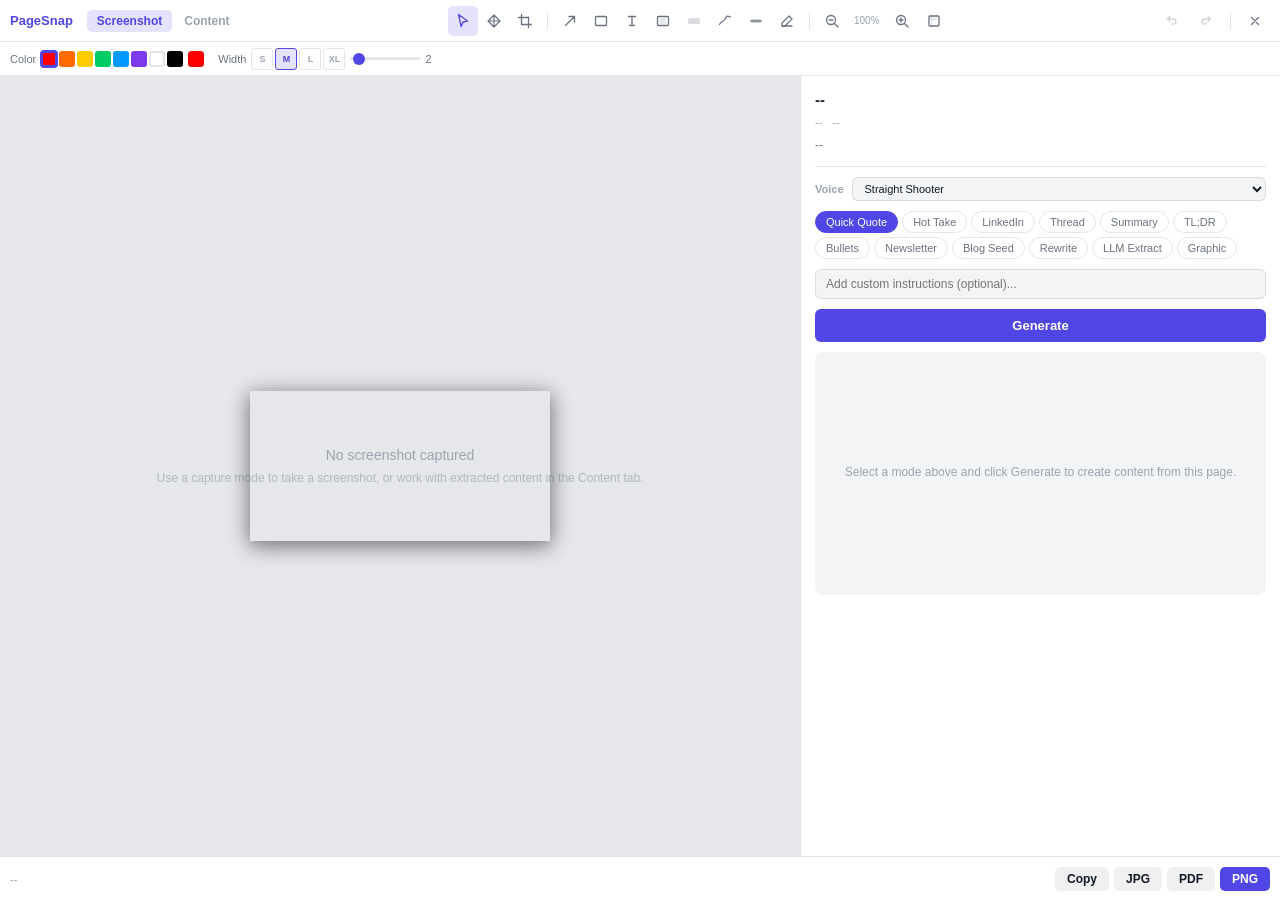
==== commit ce19db21: "PageSnap v3: major upgrade - AI prompts, editor tools, voice/tone, new modes AI Prompts & Content: -" ====
--- a/editor/editor.html
+++ b/editor/editor.html
@@ -22,6 +22,9 @@
           <button class="tool-btn active" data-tool="select" title="Select (V)">
             <svg width="16" height="16" viewBox="0 0 16 16" fill="none"><path d="M3.5 1.5l9 6.5-4.5 1-1.8 4.5L3.5 1.5z" stroke="currentColor" stroke-width="1.3" stroke-linejoin="round"/></svg>
           </button>
+          <button class="tool-btn" data-tool="pan" title="Pan (P)">
+            <svg width="16" height="16" viewBox="0 0 16 16" fill="none"><path d="M8 2v12M2 8h12M5 5L8 2l3 3M5 11l3 3 3-3M2 8l3-3M2 8l3 3M14 8l-3-3M14 8l-3 3" stroke="currentColor" stroke-width="1.2" stroke-linecap="round" stroke-linejoin="round"/></svg>
+          </button>
           <button class="tool-btn" data-tool="crop" title="Crop (C)">
             <svg width="16" height="16" viewBox="0 0 16 16" fill="none"><path d="M4.5 1.5v10h10M1.5 4.5h10v10" stroke="currentColor" stroke-width="1.3" stroke-linecap="round"/></svg>
           </button>
@@ -45,6 +48,26 @@
           </button>
           <button class="tool-btn" data-tool="freehand" title="Draw (D)">
             <svg width="16" height="16" viewBox="0 0 16 16" fill="none"><path d="M2.5 11.5c2-4 3.5-2 5.5-5.5s2-3.5 5.5-2" stroke="currentColor" stroke-width="1.3" stroke-linecap="round"/></svg>
+          </button>
+          <button class="tool-btn" data-tool="marker" title="Marker (M)">
+            <svg width="16" height="16" viewBox="0 0 16 16" fill="none"><rect x="3" y="6" width="10" height="4" rx="1" fill="currentColor" opacity="0.35"/><path d="M3 8h10" stroke="currentColor" stroke-width="2" stroke-linecap="round" opacity="0.6"/></svg>
+          </button>
+          <button class="tool-btn" data-tool="eraser" title="Eraser (E)">
+            <svg width="16" height="16" viewBox="0 0 16 16" fill="none"><path d="M10 3l3 3-7 7H3v-3l7-7z" stroke="currentColor" stroke-width="1.3" stroke-linejoin="round"/><path d="M3 13h10" stroke="currentColor" stroke-width="1.3" stroke-linecap="round"/></svg>
+          </button>
+        </div>
+        <div class="tool-divider"></div>
+        <!-- Zoom controls -->
+        <div class="tool-group zoom-controls">
+          <button class="tool-btn" id="zoomOut" title="Zoom Out (Ctrl+-)">
+            <svg width="16" height="16" viewBox="0 0 16 16" fill="none"><circle cx="7" cy="7" r="4.5" stroke="currentColor" stroke-width="1.3"/><path d="M5 7h4M10.5 10.5L14 14" stroke="currentColor" stroke-width="1.3" stroke-linecap="round"/></svg>
+          </button>
+          <span class="zoom-level" id="zoomLevel" title="Click to reset">100%</span>
+          <button class="tool-btn" id="zoomIn" title="Zoom In (Ctrl++)">
+            <svg width="16" height="16" viewBox="0 0 16 16" fill="none"><circle cx="7" cy="7" r="4.5" stroke="currentColor" stroke-width="1.3"/><path d="M5 7h4M7 5v4M10.5 10.5L14 14" stroke="currentColor" stroke-width="1.3" stroke-linecap="round"/></svg>
+          </button>
+          <button class="tool-btn" id="zoomFit" title="Fit to View (Ctrl+0)">
+            <svg width="16" height="16" viewBox="0 0 16 16" fill="none"><rect x="3" y="3" width="10" height="10" rx="1" stroke="currentColor" stroke-width="1.3"/><path d="M6 3v10M3 6h10" stroke="currentColor" stroke-width="0.8" opacity="0.3"/></svg>
           </button>
         </div>
       </div>
@@ -80,13 +103,24 @@
       </div>
       <div class="option-group" id="lineWidthGroup">
         <label>Width</label>
-        <input type="range" id="lineWidth" min="1" max="10" value="2" class="slider">
+        <div class="width-presets">
+          <button class="width-preset" data-width="1" title="Thin">S</button>
+          <button class="width-preset active" data-width="2" title="Medium">M</button>
+          <button class="width-preset" data-width="4" title="Thick">L</button>
+          <button class="width-preset" data-width="8" title="Extra Thick">XL</button>
+        </div>
+        <input type="range" id="lineWidth" min="1" max="20" value="2" class="slider">
         <span id="lineWidthValue">2</span>
       </div>
       <div class="option-group" id="fontSizeGroup" style="display:none">
         <label>Size</label>
-        <input type="range" id="fontSize" min="12" max="48" value="16" class="slider">
+        <input type="range" id="fontSize" min="12" max="72" value="16" class="slider">
         <span id="fontSizeValue">16</span>
+      </div>
+      <div class="option-group" id="opacityGroup" style="display:none">
+        <label>Opacity</label>
+        <input type="range" id="opacitySlider" min="10" max="100" value="40" class="slider">
+        <span id="opacityValue">40%</span>
       </div>
     </div>
 
@@ -123,15 +157,39 @@
               <span id="contentWordCount">--</span>
             </div>
             <p class="content-excerpt" id="contentExcerpt">--</p>
+            <div class="content-full-text-toggle" id="contentFullTextToggle" style="display:none">
+              <button class="toggle-text-btn" id="toggleFullText">Show Full Text</button>
+              <button class="toggle-text-btn" id="copyFullText">Copy Text</button>
+            </div>
+            <div class="content-full-text" id="contentFullText" style="display:none"></div>
+          </div>
+
+          <!-- Voice selector -->
+          <div class="voice-selector">
+            <label>Voice</label>
+            <select id="voiceSelect">
+              <option value="straight-shooter">Straight Shooter</option>
+              <option value="witty">Witty & Sharp</option>
+              <option value="professional">Professional</option>
+              <option value="provocative">Provocative</option>
+              <option value="academic">Academic</option>
+              <option value="casual">Casual</option>
+            </select>
           </div>
 
           <!-- AI Output Mode Selector -->
           <div class="output-modes" id="outputModes">
             <button class="output-mode-btn active" data-mode="quickquote">Quick Quote</button>
+            <button class="output-mode-btn" data-mode="hottake">Hot Take</button>
             <button class="output-mode-btn" data-mode="linkedin">LinkedIn</button>
-            <button class="output-mode-btn" data-mode="blogseed">Blog Seed</button>
             <button class="output-mode-btn" data-mode="thread">Thread</button>
             <button class="output-mode-btn" data-mode="summary">Summary</button>
+            <button class="output-mode-btn" data-mode="tldr">TL;DR</button>
+            <button class="output-mode-btn" data-mode="bulletbrief">Bullets</button>
+            <button class="output-mode-btn" data-mode="newsletter">Newsletter</button>
+            <button class="output-mode-btn" data-mode="blogseed">Blog Seed</button>
+            <button class="output-mode-btn" data-mode="rewrite">Rewrite</button>
+            <button class="output-mode-btn" data-mode="llmextract">LLM Extract</button>
             <button class="output-mode-btn" data-mode="graphic">Graphic</button>
           </div>
 
@@ -152,7 +210,8 @@
 
           <!-- Output actions -->
           <div class="output-actions" id="outputActions" style="display:none">
-            <button class="output-action-btn" id="copyOutput">Copy Text</button>
+            <button class="output-action-btn copy-main" id="copyOutput">Copy</button>
+            <button class="output-action-btn" id="copyCloseOutput">Copy & Close</button>
             <button class="output-action-btn" id="saveOutput">Save to Library</button>
           </div>
 
@@ -168,6 +227,7 @@
                 <option value="gradient-forest">Forest Gradient</option>
                 <option value="bold-red">Bold Red</option>
                 <option value="minimal">Minimal</option>
+                <option value="screenshot-overlay">Screenshot Overlay</option>
               </select>
               <select id="graphicRatio">
                 <option value="16:9">Landscape 16:9</option>
--- a/editor/editor.css
+++ b/editor/editor.css
@@ -88,6 +88,14 @@
 .action-btn:disabled { opacity: 0.3; cursor: default; }
 .close-btn:hover { background: rgba(220,38,38,0.2); color: #EF4444; }
 
+/* Zoom controls */
+.zoom-controls { gap: 2px; }
+.zoom-level {
+  font-size: 10px; color: var(--text-muted); min-width: 36px; text-align: center;
+  cursor: pointer; padding: 2px 4px; border-radius: 3px;
+}
+.zoom-level:hover { background: var(--btn-hover); color: var(--text); }
+
 /* Tool Options */
 .tool-options {
   display: flex; align-items: center; gap: 14px;
@@ -118,6 +126,17 @@
 .custom-color::-webkit-color-swatch-wrapper { padding: 0; }
 .custom-color::-webkit-color-swatch { border: 1px solid var(--border); border-radius: 3px; }
 
+/* Width presets */
+.width-presets { display: flex; gap: 2px; }
+.width-preset {
+  width: 22px; height: 22px; border: 1px solid var(--border); border-radius: 3px;
+  background: transparent; color: var(--text-muted); font-size: 9px; font-weight: 600;
+  cursor: pointer; display: flex; align-items: center; justify-content: center;
+  transition: all 0.1s;
+}
+.width-preset:hover { background: var(--btn-hover); color: var(--text); }
+.width-preset.active { background: var(--btn-active); border-color: var(--accent); color: var(--accent); }
+
 .slider {
   width: 70px; height: 3px; -webkit-appearance: none;
   background: var(--border); border-radius: 2px; outline: none;
@@ -146,7 +165,7 @@
 .canvas-container {
   position: relative; display: flex;
   align-items: center; justify-content: center;
-  width: 100%; height: 100%;
+  width: 100%; height: 100%; overflow: hidden;
 }
 
 .canvas-container canvas {
@@ -164,14 +183,14 @@
 
 /* Content Panel */
 .content-panel {
-  width: 380px; min-width: 320px; max-width: 450px;
+  width: 400px; min-width: 340px; max-width: 480px;
   border-left: 1px solid var(--border);
   background: var(--panel-bg);
   display: flex; flex-direction: column;
   overflow-y: auto;
 }
 
-.content-panel-inner { padding: 14px; display: flex; flex-direction: column; gap: 12px; }
+.content-panel-inner { padding: 14px; display: flex; flex-direction: column; gap: 10px; }
 
 .content-summary {
   padding-bottom: 12px; border-bottom: 1px solid var(--border);
@@ -188,6 +207,38 @@
   font-size: 12px; color: var(--text-secondary); line-height: 1.5;
   display: -webkit-box; -webkit-line-clamp: 3; -webkit-box-orient: vertical;
   overflow: hidden;
+}
+
+/* Full text toggle */
+.content-full-text-toggle {
+  display: flex; gap: 6px; margin-top: 8px;
+}
+.toggle-text-btn {
+  padding: 4px 10px; border: 1px solid var(--border); border-radius: 6px;
+  background: var(--input-bg); color: var(--text-secondary);
+  font-size: 11px; cursor: pointer; transition: all 0.15s;
+}
+.toggle-text-btn:hover {
+  background: var(--btn-hover); color: var(--text);
+}
+.content-full-text {
+  margin-top: 8px; padding: 10px; border-radius: 6px;
+  background: var(--input-bg); border: 1px solid var(--border);
+  font-size: 12px; color: var(--text-secondary); line-height: 1.6;
+  max-height: 300px; overflow-y: auto; white-space: pre-wrap; word-break: break-word;
+}
+
+/* Voice selector */
+.voice-selector {
+  display: flex; align-items: center; gap: 8px;
+}
+.voice-selector label {
+  font-size: 11px; font-weight: 600; color: var(--text-muted); white-space: nowrap;
+}
+.voice-selector select {
+  flex: 1; padding: 4px 8px; border: 1px solid var(--border);
+  border-radius: 6px; background: var(--input-bg); color: var(--text);
+  font-size: 11px; outline: none;
 }
 
 /* Output Modes */
@@ -232,7 +283,7 @@
   background: var(--input-bg); border-radius: 8px;
   font-size: 13px; line-height: 1.6; color: var(--text);
   white-space: pre-wrap; word-wrap: break-word;
-  max-height: 400px; overflow-y: auto;
+  max-height: 500px; overflow-y: auto;
 }
 .ai-output-placeholder { color: var(--text-muted); font-size: 12px; text-align: center; padding: 20px 0; }
 
@@ -247,9 +298,14 @@
 .output-action-btn {
   flex: 1; padding: 7px; border: 1px solid var(--border); border-radius: 6px;
   background: transparent; color: var(--text); font-size: 12px; font-weight: 500;
-  cursor: pointer;
+  cursor: pointer; transition: all 0.1s;
 }
 .output-action-btn:hover { background: var(--btn-hover); border-color: var(--accent); }
+.output-action-btn.copy-main {
+  background: var(--accent-solid); color: white; border-color: var(--accent-solid);
+  font-weight: 600;
+}
+.output-action-btn.copy-main:hover { background: #4338CA; }
 
 /* Social Graphic */
 .graphic-preview { display: flex; flex-direction: column; gap: 8px; }
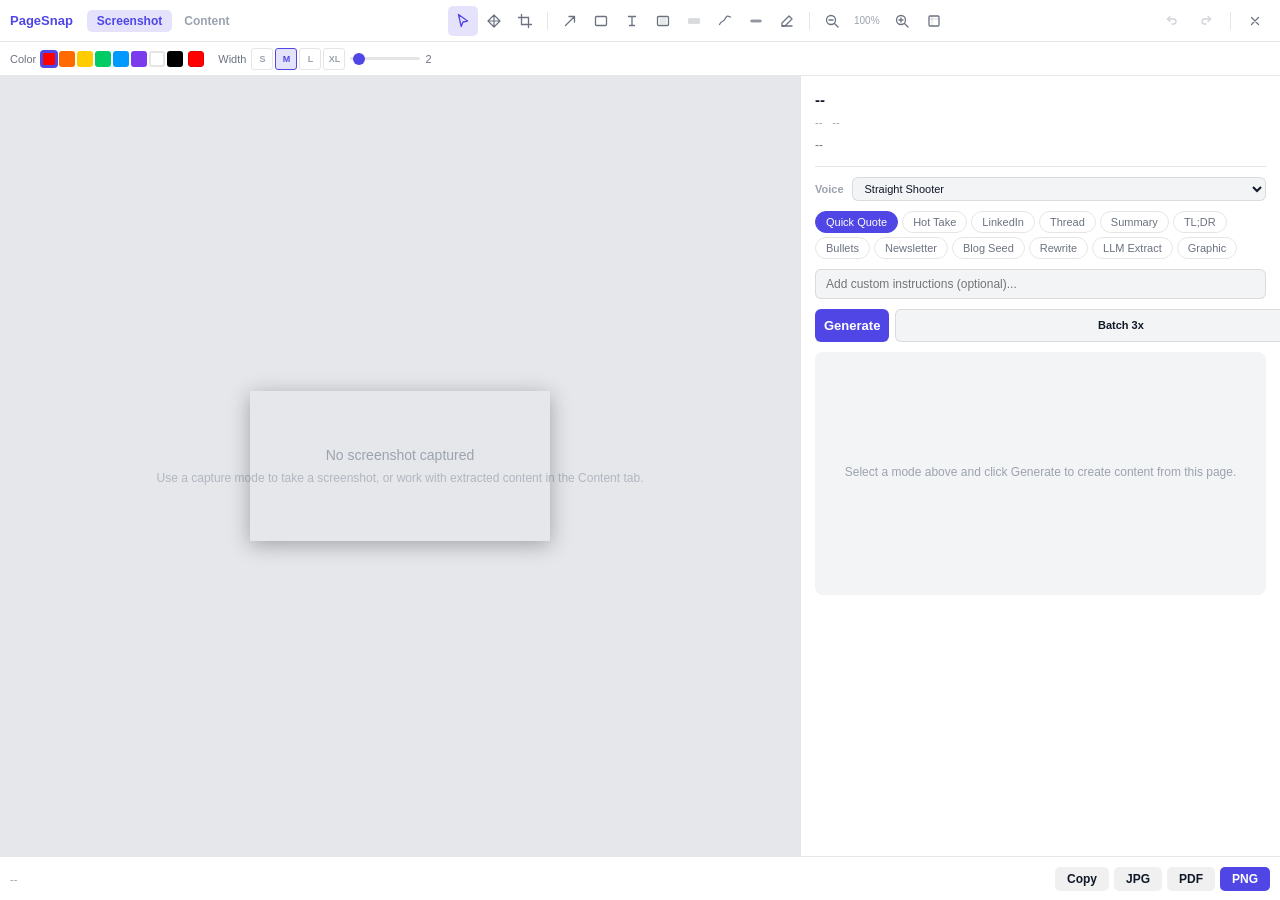
==== commit 617e6367: "Productivity features: batch generate, remix, quote sniper, transcript multi-select - Batch 3x butto" ====
--- a/editor/editor.html
+++ b/editor/editor.html
@@ -15,6 +15,7 @@
         <div class="toolbar-tabs">
           <button class="toolbar-tab active" data-panel="screenshot" id="screenshotTab">Screenshot</button>
           <button class="toolbar-tab" data-panel="content" id="contentTab">Content</button>
+          <button class="toolbar-tab" data-panel="video" id="videoTab" style="display:none">Video</button>
         </div>
       </div>
       <div class="toolbar-center" id="annotationTools">
@@ -199,7 +200,17 @@
           </div>
 
           <!-- Generate button -->
-          <button class="generate-btn" id="generateBtn">Generate</button>
+          <div class="generate-row">
+            <button class="generate-btn" id="generateBtn">Generate</button>
+            <button class="generate-btn secondary remix-btn" id="remixBtn" style="display:none" title="Generate a fresh take">Remix</button>
+            <button class="generate-btn secondary batch-btn" id="batchBtn" title="Generate tweet + LinkedIn + summary at once">Batch 3x</button>
+          </div>
+
+          <!-- Quote Sniper: auto-suggested quotable passages -->
+          <div class="quote-sniper" id="quoteSniper" style="display:none">
+            <div class="section-header">Quotable Passages</div>
+            <div class="quote-suggestions" id="quoteSuggestions"></div>
+          </div>
 
           <!-- AI Output Display -->
           <div class="ai-output" id="aiOutput">
@@ -208,10 +219,14 @@
             </div>
           </div>
 
+          <!-- Batch Output Display -->
+          <div class="batch-output" id="batchOutput" style="display:none"></div>
+
           <!-- Output actions -->
           <div class="output-actions" id="outputActions" style="display:none">
             <button class="output-action-btn copy-main" id="copyOutput">Copy</button>
             <button class="output-action-btn" id="copyCloseOutput">Copy & Close</button>
+            <button class="output-action-btn" id="remixOutput">Remix</button>
             <button class="output-action-btn" id="saveOutput">Save to Library</button>
           </div>
 
@@ -244,6 +259,80 @@
       </div>
     </div>
 
+    <!-- Video Panel (YouTube) -->
+    <div class="panel video-panel" id="videoPanel" style="display:none">
+      <div class="video-panel-inner">
+        <!-- Video info header -->
+        <div class="video-header" id="videoHeader">
+          <div class="video-thumb-wrap" id="videoThumbWrap"></div>
+          <div class="video-meta">
+            <h3 id="videoTitle">--</h3>
+            <span class="video-channel" id="videoChannel">--</span>
+          </div>
+        </div>
+
+        <!-- Thumbnail tools -->
+        <div class="video-section">
+          <div class="section-header">Thumbnails</div>
+          <div class="thumb-grid" id="thumbGrid"></div>
+        </div>
+
+        <!-- Transcript -->
+        <div class="video-section">
+          <div class="section-header">
+            <span>Transcript</span>
+            <div class="transcript-actions">
+              <button class="small-btn" id="copyTranscript" title="Copy full transcript">Copy All</button>
+              <button class="small-btn" id="copyTimestamped" title="Copy with timestamps">Copy + Timestamps</button>
+            </div>
+          </div>
+          <div class="transcript-status" id="transcriptStatus">Loading transcript...</div>
+          <div class="transcript-container" id="transcriptContainer" style="display:none">
+            <div class="transcript-search">
+              <input type="text" id="transcriptSearch" placeholder="Search transcript..." class="custom-prompt">
+            </div>
+            <div class="transcript-list" id="transcriptList"></div>
+          </div>
+        </div>
+
+        <!-- Time range clipper -->
+        <div class="video-section">
+          <div class="section-header">Clip Range</div>
+          <div class="clip-range">
+            <div class="time-inputs">
+              <label>From</label>
+              <input type="text" id="clipStart" placeholder="0:00" class="time-input">
+              <label>To</label>
+              <input type="text" id="clipEnd" placeholder="0:00" class="time-input">
+              <button class="small-btn primary" id="clipExtract">Clip</button>
+            </div>
+            <div class="clip-preview" id="clipPreview" style="display:none">
+              <div class="clip-text" id="clipText"></div>
+              <div class="clip-actions">
+                <button class="small-btn" id="clipCopy">Copy Clip</button>
+                <button class="small-btn primary" id="clipToAI">Send to AI</button>
+              </div>
+            </div>
+          </div>
+        </div>
+
+        <!-- Quick actions -->
+        <div class="video-section">
+          <div class="section-header">Quick Create from Video</div>
+          <div class="video-quick-actions">
+            <button class="video-action-btn" data-mode="quickquote" data-source="video">Quote</button>
+            <button class="video-action-btn" data-mode="hottake" data-source="video">Hot Take</button>
+            <button class="video-action-btn" data-mode="summary" data-source="video">Summary</button>
+            <button class="video-action-btn" data-mode="thread" data-source="video">Thread</button>
+            <button class="video-action-btn" data-mode="tldr" data-source="video">TL;DR</button>
+            <button class="video-action-btn" data-mode="bulletbrief" data-source="video">Bullets</button>
+            <button class="video-action-btn" data-mode="llmextract" data-source="video">LLM Extract</button>
+            <button class="video-action-btn" data-mode="newsletter" data-source="video">Newsletter</button>
+          </div>
+        </div>
+      </div>
+    </div>
+
     <!-- Bottom export bar -->
     <div class="export-bar">
       <div class="export-left">
@@ -263,6 +352,7 @@
 
   <script src="../utils/annotations.js"></script>
   <script src="../utils/social-graphics.js"></script>
+  <script src="../utils/youtube.js"></script>
   <script src="editor.js"></script>
 </body>
 </html>
--- a/editor/editor.css
+++ b/editor/editor.css
@@ -170,9 +170,8 @@
 
 .canvas-container canvas {
   position: absolute;
-  box-shadow: 0 4px 20px rgba(0,0,0,0.3);
-}
-#imageCanvas { z-index: 1; }
+}
+#imageCanvas { z-index: 1; box-shadow: 0 4px 20px rgba(0,0,0,0.3); }
 #annotationCanvas { z-index: 2; }
 
 .no-screenshot {
@@ -328,6 +327,175 @@
   width: 100%; display: block; border-radius: 6px;
 }
 
+/* Video Panel */
+.video-panel {
+  width: 400px; min-width: 340px; max-width: 480px;
+  border-left: 1px solid var(--border);
+  background: var(--panel-bg);
+  overflow-y: auto;
+}
+.video-panel-inner { padding: 14px; display: flex; flex-direction: column; gap: 12px; }
+
+.video-header { display: flex; gap: 10px; align-items: flex-start; padding-bottom: 12px; border-bottom: 1px solid var(--border); }
+.video-thumb-wrap { width: 120px; flex-shrink: 0; border-radius: 6px; overflow: hidden; }
+.video-thumb-wrap img { width: 100%; display: block; }
+.video-meta { flex: 1; }
+.video-meta h3 { font-size: 14px; font-weight: 700; line-height: 1.3; margin-bottom: 4px; }
+.video-channel { font-size: 12px; color: var(--text-muted); }
+
+.video-section { display: flex; flex-direction: column; gap: 8px; }
+.section-header {
+  display: flex; align-items: center; justify-content: space-between;
+  font-size: 11px; font-weight: 700; color: var(--text-muted); text-transform: uppercase; letter-spacing: 0.5px;
+}
+
+.thumb-grid { display: flex; gap: 6px; flex-wrap: wrap; }
+.thumb-grid .thumb-item {
+  width: 80px; border-radius: 4px; overflow: hidden; cursor: pointer;
+  border: 2px solid transparent; transition: border-color 0.15s;
+  position: relative;
+}
+.thumb-grid .thumb-item:hover { border-color: var(--accent); }
+.thumb-grid .thumb-item img { width: 100%; display: block; }
+.thumb-grid .thumb-item .thumb-label {
+  position: absolute; bottom: 0; left: 0; right: 0; background: rgba(0,0,0,0.7);
+  color: white; font-size: 8px; text-align: center; padding: 1px;
+}
+.thumb-copy-toast {
+  position: absolute; top: 50%; left: 50%; transform: translate(-50%, -50%);
+  background: rgba(0,0,0,0.8); color: white; padding: 2px 8px; border-radius: 4px;
+  font-size: 10px; pointer-events: none;
+}
+
+.transcript-actions { display: flex; gap: 4px; }
+
+.small-btn {
+  padding: 3px 10px; border: 1px solid var(--border); border-radius: 5px;
+  background: var(--input-bg); color: var(--text-secondary);
+  font-size: 10px; font-weight: 600; cursor: pointer; white-space: nowrap;
+  transition: all 0.12s;
+}
+.small-btn:hover { background: var(--btn-hover); color: var(--text); }
+.small-btn.primary { background: var(--accent-solid); color: white; border-color: var(--accent-solid); }
+.small-btn.primary:hover { background: #4338CA; }
+
+.transcript-status { font-size: 12px; color: var(--text-muted); padding: 8px 0; display: flex; align-items: center; gap: 8px; }
+.transcript-status .spinner {
+  width: 14px; height: 14px; border: 2px solid var(--border); border-top-color: var(--accent);
+  border-radius: 50%; animation: ps-spin 0.8s linear infinite; flex-shrink: 0;
+}
+@keyframes ps-spin { to { transform: rotate(360deg); } }
+.transcript-stats {
+  font-size: 11px; color: var(--text-muted); padding: 4px 0;
+  display: flex; gap: 12px; flex-wrap: wrap;
+}
+.transcript-stats span { display: inline-flex; align-items: center; gap: 3px; }
+.transcript-stats .stat-value { color: var(--text); font-weight: 600; }
+
+.transcript-container { display: flex; flex-direction: column; gap: 6px; }
+.transcript-search { display: flex; }
+.transcript-search input { font-size: 11px; padding: 5px 8px; }
+
+.transcript-list {
+  max-height: 300px; overflow-y: auto; border: 1px solid var(--border);
+  border-radius: 6px; background: var(--input-bg); font-size: 12px;
+}
+.transcript-segment {
+  display: flex; gap: 8px; padding: 6px 8px; cursor: pointer;
+  border-bottom: 1px solid var(--border); transition: background 0.1s;
+}
+.transcript-segment:last-child { border-bottom: none; }
+.transcript-segment:hover { background: var(--btn-hover); }
+.transcript-segment.selected { background: var(--btn-active); }
+.transcript-segment.highlight { background: rgba(79,70,229,0.15); }
+.transcript-ts {
+  color: var(--accent); font-size: 10px; font-weight: 600;
+  min-width: 40px; flex-shrink: 0; padding-top: 1px;
+}
+.transcript-text { color: var(--text); line-height: 1.4; }
+
+.clip-range { display: flex; flex-direction: column; gap: 8px; }
+.time-inputs { display: flex; align-items: center; gap: 6px; }
+.time-inputs label { font-size: 11px; color: var(--text-muted); }
+.time-input {
+  width: 60px; padding: 4px 8px; border: 1px solid var(--border);
+  border-radius: 5px; background: var(--input-bg); color: var(--text);
+  font-size: 12px; text-align: center; font-family: monospace;
+}
+.clip-preview { padding: 8px; background: var(--input-bg); border-radius: 6px; border: 1px solid var(--border); }
+.clip-text {
+  font-size: 12px; color: var(--text); line-height: 1.5;
+  max-height: 150px; overflow-y: auto; margin-bottom: 8px;
+  white-space: pre-wrap;
+}
+.clip-actions { display: flex; gap: 6px; }
+
+.video-quick-actions { display: flex; flex-wrap: wrap; gap: 4px; }
+.video-action-btn {
+  padding: 5px 12px; border: 1px solid var(--border); border-radius: 20px;
+  background: transparent; color: var(--text-secondary);
+  font-size: 11px; font-weight: 500; cursor: pointer; transition: all 0.1s;
+}
+.video-action-btn:hover { border-color: var(--accent); color: var(--accent); }
+
+/* Generate row */
+.generate-row { display: flex; gap: 6px; }
+.generate-row .generate-btn { flex: 1; }
+.generate-btn.secondary { background: var(--input-bg); color: var(--text); border: 1px solid var(--border); }
+.generate-btn.secondary:hover { border-color: var(--accent); color: var(--accent); }
+.remix-btn { flex: 0 0 auto !important; padding: 8px 16px; }
+.batch-btn { flex: 0 0 auto !important; padding: 8px 16px; font-size: 11px; }
+
+/* Quote Sniper */
+.quote-sniper { margin: 8px 0; }
+.quote-suggestions { display: flex; flex-direction: column; gap: 4px; }
+.quote-suggestion {
+  padding: 8px 10px; border: 1px solid var(--border); border-radius: 6px;
+  background: var(--input-bg); cursor: pointer; transition: all 0.12s;
+  font-size: 12px; line-height: 1.4; color: var(--text-secondary);
+  position: relative;
+}
+.quote-suggestion:hover { border-color: var(--accent); background: var(--btn-hover); }
+.quote-suggestion .quote-use-btn {
+  position: absolute; top: 4px; right: 4px;
+  padding: 2px 8px; border: 1px solid var(--accent); border-radius: 12px;
+  background: var(--accent-solid); color: white; font-size: 9px; font-weight: 600;
+  cursor: pointer; opacity: 0; transition: opacity 0.12s;
+}
+.quote-suggestion:hover .quote-use-btn { opacity: 1; }
+
+/* Batch Output */
+.batch-output { display: flex; flex-direction: column; gap: 10px; }
+.batch-item {
+  border: 1px solid var(--border); border-radius: 8px; overflow: hidden;
+}
+.batch-item-header {
+  display: flex; justify-content: space-between; align-items: center;
+  padding: 6px 10px; background: var(--bg-secondary); border-bottom: 1px solid var(--border);
+  font-size: 11px; font-weight: 700; color: var(--text-muted); text-transform: uppercase;
+}
+.batch-item-header .batch-copy-btn {
+  padding: 2px 10px; border: 1px solid var(--border); border-radius: 12px;
+  background: transparent; color: var(--text-secondary); font-size: 10px;
+  cursor: pointer; transition: all 0.1s;
+}
+.batch-item-header .batch-copy-btn:hover { border-color: var(--accent); color: var(--accent); }
+.batch-item-body { padding: 10px; font-size: 13px; line-height: 1.5; color: var(--text); }
+.batch-item-body.loading { color: var(--text-muted); font-style: italic; }
+
+/* Transcript segment selection for multi-select */
+.transcript-segment.multi-selected { background: rgba(79,70,229,0.2); border-left: 3px solid var(--accent-solid); }
+.transcript-selection-bar {
+  display: flex; gap: 6px; padding: 8px; background: var(--accent-solid); border-radius: 6px;
+  align-items: center; color: white; font-size: 11px; font-weight: 600;
+}
+.transcript-selection-bar button {
+  padding: 3px 10px; border: 1px solid rgba(255,255,255,0.3); border-radius: 12px;
+  background: rgba(255,255,255,0.15); color: white; font-size: 10px; font-weight: 600;
+  cursor: pointer; transition: background 0.1s;
+}
+.transcript-selection-bar button:hover { background: rgba(255,255,255,0.3); }
+
 /* Crop overlay */
 .crop-overlay {
   position: absolute; top: 0; left: 0; width: 100%; height: 100%;
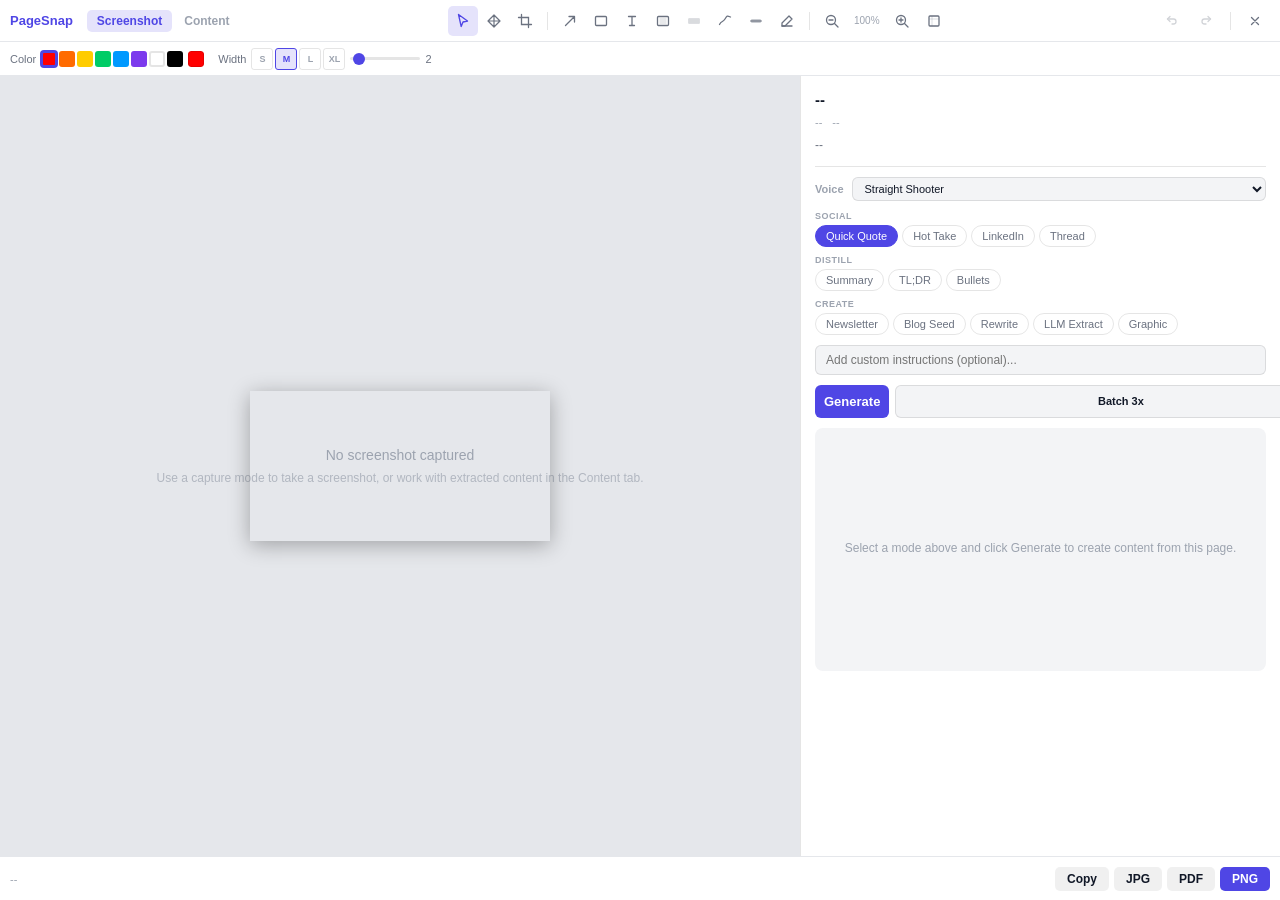
==== commit 6263136e: "Redesign content-only mode + output UX improvements Content-only mode (no screenshot): - Slides in a" ====
--- a/editor/editor.html
+++ b/editor/editor.html
@@ -178,20 +178,29 @@
             </select>
           </div>
 
-          <!-- AI Output Mode Selector -->
-          <div class="output-modes" id="outputModes">
-            <button class="output-mode-btn active" data-mode="quickquote">Quick Quote</button>
-            <button class="output-mode-btn" data-mode="hottake">Hot Take</button>
-            <button class="output-mode-btn" data-mode="linkedin">LinkedIn</button>
-            <button class="output-mode-btn" data-mode="thread">Thread</button>
-            <button class="output-mode-btn" data-mode="summary">Summary</button>
-            <button class="output-mode-btn" data-mode="tldr">TL;DR</button>
-            <button class="output-mode-btn" data-mode="bulletbrief">Bullets</button>
-            <button class="output-mode-btn" data-mode="newsletter">Newsletter</button>
-            <button class="output-mode-btn" data-mode="blogseed">Blog Seed</button>
-            <button class="output-mode-btn" data-mode="rewrite">Rewrite</button>
-            <button class="output-mode-btn" data-mode="llmextract">LLM Extract</button>
-            <button class="output-mode-btn" data-mode="graphic">Graphic</button>
+          <!-- AI Output Mode Selector (grouped) -->
+          <div class="output-mode-group" id="outputModes">
+            <div class="output-mode-group-label">Social</div>
+            <div class="output-mode-row">
+              <button class="output-mode-btn active" data-mode="quickquote">Quick Quote</button>
+              <button class="output-mode-btn" data-mode="hottake">Hot Take</button>
+              <button class="output-mode-btn" data-mode="linkedin">LinkedIn</button>
+              <button class="output-mode-btn" data-mode="thread">Thread</button>
+            </div>
+            <div class="output-mode-group-label">Distill</div>
+            <div class="output-mode-row">
+              <button class="output-mode-btn" data-mode="summary">Summary</button>
+              <button class="output-mode-btn" data-mode="tldr">TL;DR</button>
+              <button class="output-mode-btn" data-mode="bulletbrief">Bullets</button>
+            </div>
+            <div class="output-mode-group-label">Create</div>
+            <div class="output-mode-row">
+              <button class="output-mode-btn" data-mode="newsletter">Newsletter</button>
+              <button class="output-mode-btn" data-mode="blogseed">Blog Seed</button>
+              <button class="output-mode-btn" data-mode="rewrite">Rewrite</button>
+              <button class="output-mode-btn" data-mode="llmextract">LLM Extract</button>
+              <button class="output-mode-btn" data-mode="graphic">Graphic</button>
+            </div>
           </div>
 
           <!-- Custom prompt -->
@@ -221,6 +230,15 @@
 
           <!-- Batch Output Display -->
           <div class="batch-output" id="batchOutput" style="display:none"></div>
+
+          <!-- Character count + platform fit -->
+          <div class="char-count" id="charCount" style="display:none">
+            <span class="count" id="charCountNum">0 chars</span>
+            <span id="platformFits"></span>
+          </div>
+
+          <!-- Output history (previous generations) -->
+          <div class="output-history" id="outputHistory" style="display:none"></div>
 
           <!-- Output actions -->
           <div class="output-actions" id="outputActions" style="display:none">
--- a/editor/editor.css
+++ b/editor/editor.css
@@ -13,6 +13,7 @@
   --accent-solid: #4F46E5;
   --border: rgba(255,255,255,0.1);
   --input-bg: rgba(255,255,255,0.06);
+  --bg-secondary: rgba(255,255,255,0.04);
 }
 
 @media (prefers-color-scheme: light) {
@@ -30,6 +31,7 @@
     --accent-solid: #4F46E5;
     --border: rgba(0,0,0,0.1);
     --input-bg: #F3F4F6;
+    --bg-secondary: #F9FAFB;
   }
 }
 
@@ -496,6 +498,73 @@
 }
 .transcript-selection-bar button:hover { background: rgba(255,255,255,0.3); }
 
+/* Content-Only Mode */
+#editor-app.content-only .editor-toolbar {
+  padding: 0 14px; height: 38px;
+}
+#editor-app.content-only .toolbar-tabs .toolbar-tab[data-panel="screenshot"] { display: none; }
+#editor-app.content-only .toolbar-tabs .toolbar-tab[data-panel="content"] { display: none; }
+#editor-app.content-only .toolbar-center { display: none; }
+#editor-app.content-only .toolbar-right .action-btn:not(.close-btn) { display: none; }
+#editor-app.content-only .toolbar-right .tool-divider { display: none; }
+#editor-app.content-only .content-panel {
+  width: 100% !important; max-width: 100% !important; min-width: 0 !important;
+  border-left: none !important;
+}
+#editor-app.content-only .content-panel-inner {
+  max-width: 420px; margin: 0 auto; padding: 16px 14px;
+}
+#editor-app.content-only .editor-main {
+  background: var(--panel-bg);
+}
+#editor-app.content-only .video-panel {
+  width: 100% !important; max-width: 100% !important; min-width: 0 !important;
+  border-left: none !important;
+}
+#editor-app.content-only .video-panel-inner {
+  max-width: 420px; margin: 0 auto;
+}
+
+/* Character count + platform fit */
+.char-count {
+  display: flex; align-items: center; gap: 8px;
+  font-size: 10px; color: var(--text-muted); padding: 4px 0;
+}
+.char-count .count { font-variant-numeric: tabular-nums; }
+.platform-fit {
+  display: inline-flex; align-items: center; gap: 3px;
+  padding: 1px 6px; border-radius: 10px; font-size: 9px; font-weight: 600;
+}
+.platform-fit.good { background: rgba(34,197,94,0.15); color: #22C55E; }
+.platform-fit.tight { background: rgba(234,179,8,0.15); color: #EAB308; }
+.platform-fit.over { background: rgba(239,68,68,0.15); color: #EF4444; }
+
+/* Output mode groups */
+.output-mode-group {
+  display: flex; flex-direction: column; gap: 4px;
+}
+.output-mode-group-label {
+  font-size: 9px; font-weight: 700; color: var(--text-muted);
+  text-transform: uppercase; letter-spacing: 0.5px; margin-top: 4px;
+}
+.output-mode-group-label:first-child { margin-top: 0; }
+.output-mode-row {
+  display: flex; flex-wrap: wrap; gap: 4px;
+}
+
+/* Output history */
+.output-history {
+  display: flex; gap: 4px; padding: 4px 0;
+}
+.output-history-btn {
+  padding: 2px 8px; border: 1px solid var(--border); border-radius: 12px;
+  background: transparent; color: var(--text-muted); font-size: 9px;
+  cursor: pointer; transition: all 0.1s; max-width: 100px;
+  overflow: hidden; text-overflow: ellipsis; white-space: nowrap;
+}
+.output-history-btn:hover { border-color: var(--accent); color: var(--accent); }
+.output-history-btn.active { background: var(--btn-active); border-color: var(--accent); color: var(--accent); }
+
 /* Crop overlay */
 .crop-overlay {
   position: absolute; top: 0; left: 0; width: 100%; height: 100%;
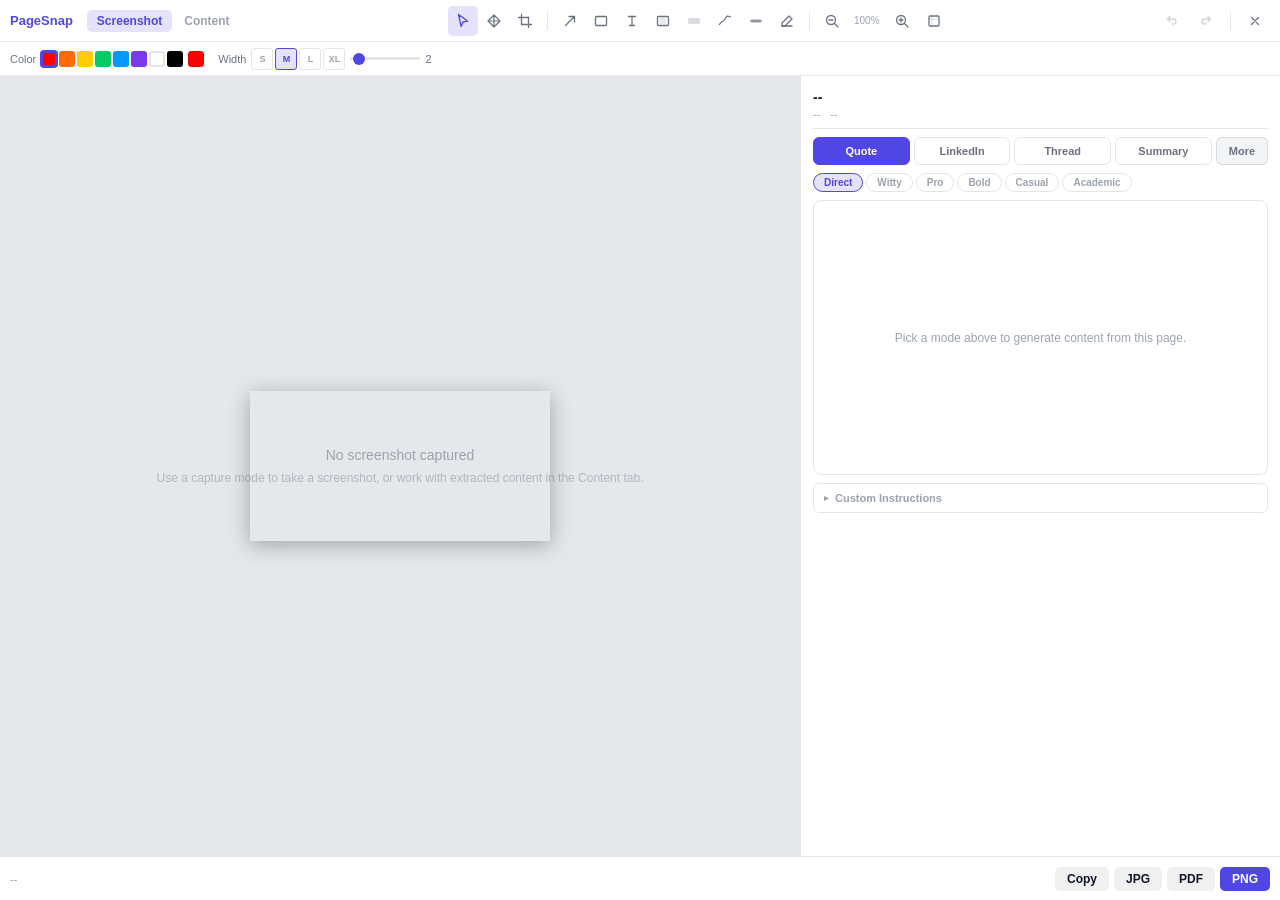
==== commit 18085e76: "V2 supercharge: output-first panel, quick actions, voice chips - Quick Actions Bar: 4 prominent butt" ====
--- a/editor/editor.html
+++ b/editor/editor.html
@@ -150,102 +150,113 @@
       <!-- Right: Content / AI Output Panel -->
       <div class="panel content-panel" id="contentPanel">
         <div class="content-panel-inner">
-          <!-- Content summary -->
-          <div class="content-summary" id="contentSummary">
-            <h3 id="contentTitle">--</h3>
+          <!-- Compact content header -->
+          <div class="content-header" id="contentSummary">
+            <h3 id="contentTitle" class="content-title">--</h3>
             <div class="content-meta">
               <span id="contentDomain">--</span>
               <span id="contentWordCount">--</span>
             </div>
-            <p class="content-excerpt" id="contentExcerpt">--</p>
-            <div class="content-full-text-toggle" id="contentFullTextToggle" style="display:none">
-              <button class="toggle-text-btn" id="toggleFullText">Show Full Text</button>
-              <button class="toggle-text-btn" id="copyFullText">Copy Text</button>
-            </div>
-            <div class="content-full-text" id="contentFullText" style="display:none"></div>
-          </div>
-
-          <!-- Voice selector -->
-          <div class="voice-selector">
-            <label>Voice</label>
-            <select id="voiceSelect">
-              <option value="straight-shooter">Straight Shooter</option>
-              <option value="witty">Witty & Sharp</option>
-              <option value="professional">Professional</option>
-              <option value="provocative">Provocative</option>
-              <option value="academic">Academic</option>
-              <option value="casual">Casual</option>
-            </select>
-          </div>
-
-          <!-- AI Output Mode Selector (grouped) -->
-          <div class="output-mode-group" id="outputModes">
-            <div class="output-mode-group-label">Social</div>
-            <div class="output-mode-row">
-              <button class="output-mode-btn active" data-mode="quickquote">Quick Quote</button>
-              <button class="output-mode-btn" data-mode="hottake">Hot Take</button>
-              <button class="output-mode-btn" data-mode="linkedin">LinkedIn</button>
-              <button class="output-mode-btn" data-mode="thread">Thread</button>
-            </div>
-            <div class="output-mode-group-label">Distill</div>
-            <div class="output-mode-row">
-              <button class="output-mode-btn" data-mode="summary">Summary</button>
-              <button class="output-mode-btn" data-mode="tldr">TL;DR</button>
-              <button class="output-mode-btn" data-mode="bulletbrief">Bullets</button>
-            </div>
-            <div class="output-mode-group-label">Create</div>
-            <div class="output-mode-row">
-              <button class="output-mode-btn" data-mode="newsletter">Newsletter</button>
-              <button class="output-mode-btn" data-mode="blogseed">Blog Seed</button>
-              <button class="output-mode-btn" data-mode="rewrite">Rewrite</button>
-              <button class="output-mode-btn" data-mode="llmextract">LLM Extract</button>
-              <button class="output-mode-btn" data-mode="graphic">Graphic</button>
-            </div>
-          </div>
-
-          <!-- Custom prompt -->
-          <div class="custom-prompt-area">
-            <input type="text" id="customPrompt" class="custom-prompt" placeholder="Add custom instructions (optional)...">
-          </div>
-
-          <!-- Generate button -->
-          <div class="generate-row">
-            <button class="generate-btn" id="generateBtn">Generate</button>
-            <button class="generate-btn secondary remix-btn" id="remixBtn" style="display:none" title="Generate a fresh take">Remix</button>
-            <button class="generate-btn secondary batch-btn" id="batchBtn" title="Generate tweet + LinkedIn + summary at once">Batch 3x</button>
-          </div>
-
-          <!-- Quote Sniper: auto-suggested quotable passages -->
-          <div class="quote-sniper" id="quoteSniper" style="display:none">
-            <div class="section-header">Quotable Passages</div>
-            <div class="quote-suggestions" id="quoteSuggestions"></div>
-          </div>
-
-          <!-- AI Output Display -->
-          <div class="ai-output" id="aiOutput">
-            <div class="ai-output-placeholder">
-              <p>Select a mode above and click Generate to create content from this page.</p>
+          </div>
+
+          <!-- Quick Actions Bar: click = generate immediately -->
+          <div class="quick-actions" id="quickActions">
+            <button class="quick-action-btn active" data-mode="quickquote" title="Short, punchy quote for X/Twitter (~280 chars)">Quote</button>
+            <button class="quick-action-btn" data-mode="linkedin" title="Professional LinkedIn post (~1500 chars)">LinkedIn</button>
+            <button class="quick-action-btn" data-mode="thread" title="Multi-part thread with numbered posts">Thread</button>
+            <button class="quick-action-btn" data-mode="summary" title="Clean 2-3 paragraph summary">Summary</button>
+            <button class="quick-action-btn more-btn" id="moreModesBtn" title="More output modes">More</button>
+          </div>
+
+          <!-- Expanded modes (hidden by default) -->
+          <div class="more-modes" id="moreModes" style="display:none">
+            <div class="more-modes-grid">
+              <button class="output-mode-btn" data-mode="hottake" title="Bold, opinionated reaction">Hot Take</button>
+              <button class="output-mode-btn" data-mode="tldr" title="One-sentence takeaway">TL;DR</button>
+              <button class="output-mode-btn" data-mode="bulletbrief" title="Key points as bullet list">Bullets</button>
+              <button class="output-mode-btn" data-mode="newsletter" title="Newsletter-style writeup with intro + sections">Newsletter</button>
+              <button class="output-mode-btn" data-mode="blogseed" title="Blog post outline with thesis + sections">Blog Seed</button>
+              <button class="output-mode-btn" data-mode="rewrite" title="Clean rewrite preserving key ideas">Rewrite</button>
+              <button class="output-mode-btn" data-mode="llmextract" title="Clean markdown for feeding into AI tools">LLM Extract</button>
+              <button class="output-mode-btn" data-mode="graphic" title="Social media graphic with quote overlay">Graphic</button>
+            </div>
+          </div>
+
+          <!-- Voice chips -->
+          <div class="voice-chips" id="voiceChips">
+            <button class="voice-chip active" data-voice="straight-shooter">Direct</button>
+            <button class="voice-chip" data-voice="witty">Witty</button>
+            <button class="voice-chip" data-voice="professional">Pro</button>
+            <button class="voice-chip" data-voice="provocative">Bold</button>
+            <button class="voice-chip" data-voice="casual">Casual</button>
+            <button class="voice-chip" data-voice="academic">Academic</button>
+          </div>
+
+          <!-- AI Output Display (THE MAIN EVENT) -->
+          <div class="output-card" id="outputCard">
+            <div class="output-card-header" id="outputCardHeader" style="display:none">
+              <span class="output-mode-badge" id="outputModeBadge"></span>
+              <div class="char-count" id="charCount">
+                <span class="count" id="charCountNum"></span>
+                <span id="platformFits"></span>
+              </div>
+            </div>
+            <div class="ai-output" id="aiOutput">
+              <div class="ai-output-placeholder">
+                <p>Pick a mode above to generate content from this page.</p>
+              </div>
             </div>
           </div>
 
           <!-- Batch Output Display -->
           <div class="batch-output" id="batchOutput" style="display:none"></div>
 
-          <!-- Character count + platform fit -->
-          <div class="char-count" id="charCount" style="display:none">
-            <span class="count" id="charCountNum">0 chars</span>
-            <span id="platformFits"></span>
-          </div>
-
-          <!-- Output history (previous generations) -->
+          <!-- Output actions (prominent when output exists) -->
+          <div class="output-actions" id="outputActions" style="display:none">
+            <button class="output-action-btn copy-main" id="copyOutput" title="Ctrl+C">Copy</button>
+            <button class="output-action-btn" id="copyCloseOutput">Copy & Close</button>
+            <button class="output-action-btn" id="remixOutput" title="Generate a fresh angle">Remix</button>
+            <button class="output-action-btn" id="saveOutput">Save</button>
+          </div>
+
+          <!-- Output history -->
           <div class="output-history" id="outputHistory" style="display:none"></div>
 
-          <!-- Output actions -->
-          <div class="output-actions" id="outputActions" style="display:none">
-            <button class="output-action-btn copy-main" id="copyOutput">Copy</button>
-            <button class="output-action-btn" id="copyCloseOutput">Copy & Close</button>
-            <button class="output-action-btn" id="remixOutput">Remix</button>
-            <button class="output-action-btn" id="saveOutput">Save to Library</button>
+          <!-- Collapsible secondary sections -->
+          <div class="secondary-sections">
+            <!-- Custom prompt -->
+            <details class="collapsible-section">
+              <summary class="collapsible-header">Custom Instructions</summary>
+              <div class="collapsible-body">
+                <input type="text" id="customPrompt" class="custom-prompt" placeholder="E.g., 'Focus on the AI angle' or 'Make it controversial'...">
+                <div class="generate-row">
+                  <button class="generate-btn" id="generateBtn">Generate</button>
+                  <button class="generate-btn secondary remix-btn" id="remixBtn" style="display:none">Remix</button>
+                  <button class="generate-btn secondary batch-btn" id="batchBtn" title="Generate 3 formats at once">Batch 3x</button>
+                </div>
+              </div>
+            </details>
+
+            <!-- Quote Sniper -->
+            <details class="collapsible-section" id="quoteSniper" style="display:none">
+              <summary class="collapsible-header">Quotable Passages</summary>
+              <div class="collapsible-body">
+                <div class="quote-suggestions" id="quoteSuggestions"></div>
+              </div>
+            </details>
+
+            <!-- Source content -->
+            <details class="collapsible-section" id="sourceContent" style="display:none">
+              <summary class="collapsible-header">Source Text</summary>
+              <div class="collapsible-body">
+                <p class="content-excerpt" id="contentExcerpt"></p>
+                <div class="content-full-text-toggle" id="contentFullTextToggle" style="display:none">
+                  <button class="toggle-text-btn" id="toggleFullText">Show Full Text</button>
+                  <button class="toggle-text-btn" id="copyFullText">Copy Text</button>
+                </div>
+                <div class="content-full-text" id="contentFullText" style="display:none"></div>
+              </div>
+            </details>
           </div>
 
           <!-- Social Graphic Preview (for graphic mode) -->
--- a/editor/editor.css
+++ b/editor/editor.css
@@ -191,18 +191,20 @@
   overflow-y: auto;
 }
 
-.content-panel-inner { padding: 14px; display: flex; flex-direction: column; gap: 10px; }
-
-.content-summary {
-  padding-bottom: 12px; border-bottom: 1px solid var(--border);
-}
-.content-summary h3 {
-  font-size: 15px; font-weight: 700; line-height: 1.3;
-  margin-bottom: 6px;
+.content-panel-inner { padding: 12px; display: flex; flex-direction: column; gap: 8px; }
+
+/* Compact content header */
+.content-header {
+  padding-bottom: 8px; border-bottom: 1px solid var(--border);
+}
+.content-title {
+  font-size: 14px; font-weight: 700; line-height: 1.3;
+  margin-bottom: 2px;
+  display: -webkit-box; -webkit-line-clamp: 2; -webkit-box-orient: vertical;
+  overflow: hidden;
 }
 .content-meta {
   display: flex; gap: 10px; font-size: 11px; color: var(--text-muted);
-  margin-bottom: 8px;
 }
 .content-excerpt {
   font-size: 12px; color: var(--text-secondary); line-height: 1.5;
@@ -210,44 +212,51 @@
   overflow: hidden;
 }
 
-/* Full text toggle */
-.content-full-text-toggle {
-  display: flex; gap: 6px; margin-top: 8px;
-}
-.toggle-text-btn {
-  padding: 4px 10px; border: 1px solid var(--border); border-radius: 6px;
-  background: var(--input-bg); color: var(--text-secondary);
-  font-size: 11px; cursor: pointer; transition: all 0.15s;
-}
-.toggle-text-btn:hover {
-  background: var(--btn-hover); color: var(--text);
-}
-.content-full-text {
-  margin-top: 8px; padding: 10px; border-radius: 6px;
-  background: var(--input-bg); border: 1px solid var(--border);
-  font-size: 12px; color: var(--text-secondary); line-height: 1.6;
-  max-height: 300px; overflow-y: auto; white-space: pre-wrap; word-break: break-word;
-}
-
-/* Voice selector */
-.voice-selector {
-  display: flex; align-items: center; gap: 8px;
-}
-.voice-selector label {
-  font-size: 11px; font-weight: 600; color: var(--text-muted); white-space: nowrap;
-}
-.voice-selector select {
-  flex: 1; padding: 4px 8px; border: 1px solid var(--border);
-  border-radius: 6px; background: var(--input-bg); color: var(--text);
-  font-size: 11px; outline: none;
-}
-
-/* Output Modes */
-.output-modes {
+/* Quick Actions Bar */
+.quick-actions {
+  display: flex; gap: 4px;
+}
+.quick-action-btn {
+  flex: 1; padding: 7px 4px; border: 1px solid var(--border); border-radius: 6px;
+  background: transparent; color: var(--text-secondary);
+  font-size: 11px; font-weight: 600; cursor: pointer; transition: all 0.12s;
+  text-align: center; white-space: nowrap;
+}
+.quick-action-btn:hover { border-color: var(--accent); color: var(--accent); background: var(--btn-hover); }
+.quick-action-btn.active {
+  background: var(--accent-solid); color: white; border-color: var(--accent-solid);
+}
+.quick-action-btn.generating {
+  animation: pulse-border 1.5s ease infinite;
+}
+@keyframes pulse-border {
+  0%, 100% { box-shadow: 0 0 0 0 rgba(79,70,229,0.4); }
+  50% { box-shadow: 0 0 0 3px rgba(79,70,229,0.15); }
+}
+.quick-action-btn.more-btn {
+  flex: 0 0 auto; padding: 7px 12px; background: var(--input-bg);
+}
+.quick-action-btn.more-btn.expanded {
+  background: var(--btn-active); color: var(--accent); border-color: var(--accent);
+}
+
+/* More modes dropdown */
+.more-modes {
+  padding: 8px; background: var(--input-bg); border-radius: 8px;
+  border: 1px solid var(--border);
+  animation: slideDown 0.15s ease;
+}
+@keyframes slideDown {
+  from { opacity: 0; transform: translateY(-4px); }
+  to { opacity: 1; transform: translateY(0); }
+}
+.more-modes-grid {
   display: flex; flex-wrap: wrap; gap: 4px;
 }
+
+/* Output mode buttons (used in More dropdown) */
 .output-mode-btn {
-  padding: 4px 10px; border: 1px solid var(--border); border-radius: 20px;
+  padding: 5px 10px; border: 1px solid var(--border); border-radius: 20px;
   background: transparent; color: var(--text-secondary);
   font-size: 11px; font-weight: 500; cursor: pointer; transition: all 0.1s;
 }
@@ -255,6 +264,125 @@
   background: var(--accent-solid); color: white; border-color: var(--accent-solid);
 }
 .output-mode-btn:hover:not(.active) { border-color: var(--accent); color: var(--accent); }
+
+/* Voice Chips */
+.voice-chips {
+  display: flex; gap: 3px; flex-wrap: wrap;
+}
+.voice-chip {
+  padding: 3px 10px; border: 1px solid var(--border); border-radius: 20px;
+  background: transparent; color: var(--text-muted);
+  font-size: 10px; font-weight: 600; cursor: pointer; transition: all 0.12s;
+}
+.voice-chip:hover { border-color: var(--accent); color: var(--text-secondary); }
+.voice-chip.active {
+  background: rgba(79,70,229,0.15); color: var(--accent); border-color: var(--accent);
+}
+
+/* Output Card */
+.output-card {
+  border: 1px solid var(--border); border-radius: 8px;
+  overflow: hidden; transition: border-color 0.2s;
+}
+.output-card.has-output {
+  border-color: rgba(79,70,229,0.3);
+  border-left: 3px solid var(--accent-solid);
+}
+.output-card-header {
+  display: flex; align-items: center; justify-content: space-between;
+  padding: 6px 10px; background: var(--bg-secondary);
+  border-bottom: 1px solid var(--border);
+}
+.output-mode-badge {
+  font-size: 10px; font-weight: 700; color: var(--accent);
+  text-transform: uppercase; letter-spacing: 0.5px;
+}
+.char-count {
+  display: flex; align-items: center; gap: 4px;
+  font-size: 10px; color: var(--text-muted);
+}
+.char-count .count { font-variant-numeric: tabular-nums; }
+
+/* AI Output */
+.ai-output {
+  padding: 14px; min-height: 80px;
+  font-size: 14px; line-height: 1.7; color: var(--text);
+  white-space: pre-wrap; word-wrap: break-word;
+  max-height: 500px; overflow-y: auto;
+}
+.ai-output-placeholder { color: var(--text-muted); font-size: 12px; text-align: center; padding: 24px 0; }
+
+/* Shimmer loading */
+.ai-output .shimmer {
+  display: flex; flex-direction: column; gap: 8px;
+}
+.shimmer-line {
+  height: 14px; border-radius: 4px;
+  background: linear-gradient(90deg, var(--input-bg) 25%, var(--border) 50%, var(--input-bg) 75%);
+  background-size: 200% 100%;
+  animation: shimmer 1.5s ease infinite;
+}
+.shimmer-line:nth-child(1) { width: 90%; }
+.shimmer-line:nth-child(2) { width: 75%; }
+.shimmer-line:nth-child(3) { width: 60%; }
+@keyframes shimmer {
+  0% { background-position: 200% 0; }
+  100% { background-position: -200% 0; }
+}
+
+/* Output slide-in animation */
+.ai-output .output-content {
+  animation: outputIn 0.25s ease;
+}
+@keyframes outputIn {
+  from { opacity: 0; transform: translateY(6px); }
+  to { opacity: 1; transform: translateY(0); }
+}
+
+/* Platform fit indicators */
+.platform-fit {
+  display: inline-flex; align-items: center; gap: 2px;
+  padding: 1px 5px; border-radius: 10px; font-size: 9px; font-weight: 600;
+}
+.platform-fit.good { background: rgba(34,197,94,0.15); color: #22C55E; }
+.platform-fit.tight { background: rgba(234,179,8,0.15); color: #EAB308; }
+.platform-fit.over { background: rgba(239,68,68,0.15); color: #EF4444; }
+
+/* Output Actions */
+.output-actions {
+  display: flex; gap: 4px;
+}
+.output-action-btn {
+  flex: 1; padding: 8px; border: 1px solid var(--border); border-radius: 6px;
+  background: transparent; color: var(--text); font-size: 12px; font-weight: 500;
+  cursor: pointer; transition: all 0.1s;
+}
+.output-action-btn:hover { background: var(--btn-hover); border-color: var(--accent); }
+.output-action-btn.copy-main {
+  background: var(--accent-solid); color: white; border-color: var(--accent-solid);
+  font-weight: 600; flex: 1.5;
+}
+.output-action-btn.copy-main:hover { background: #4338CA; }
+
+/* Collapsible sections */
+.secondary-sections { display: flex; flex-direction: column; gap: 4px; }
+.collapsible-section {
+  border: 1px solid var(--border); border-radius: 6px; overflow: hidden;
+}
+.collapsible-header {
+  padding: 8px 10px; font-size: 11px; font-weight: 600;
+  color: var(--text-muted); cursor: pointer; user-select: none;
+  list-style: none; display: flex; align-items: center; gap: 6px;
+}
+.collapsible-header::-webkit-details-marker { display: none; }
+.collapsible-header::before {
+  content: '\25B8'; font-size: 9px; transition: transform 0.15s;
+}
+details[open] .collapsible-header::before { transform: rotate(90deg); }
+.collapsible-body {
+  padding: 8px 10px; border-top: 1px solid var(--border);
+  display: flex; flex-direction: column; gap: 6px;
+}
 
 /* Custom prompt */
 .custom-prompt {
@@ -266,9 +394,9 @@
 
 /* Generate button */
 .generate-btn {
-  width: 100%; padding: 9px; border: none; border-radius: 6px;
+  width: 100%; padding: 8px; border: none; border-radius: 6px;
   background: var(--accent-solid); color: white;
-  font-size: 13px; font-weight: 600; cursor: pointer;
+  font-size: 12px; font-weight: 600; cursor: pointer;
   transition: background 0.12s;
 }
 .generate-btn:hover { background: #4338CA; }
@@ -278,35 +406,24 @@
 }
 .generate-btn.secondary:hover { background: var(--border); }
 
-/* AI Output */
-.ai-output {
-  min-height: 100px; padding: 12px;
-  background: var(--input-bg); border-radius: 8px;
-  font-size: 13px; line-height: 1.6; color: var(--text);
-  white-space: pre-wrap; word-wrap: break-word;
-  max-height: 500px; overflow-y: auto;
-}
-.ai-output-placeholder { color: var(--text-muted); font-size: 12px; text-align: center; padding: 20px 0; }
-
-.ai-output .loading {
-  display: flex; align-items: center; gap: 8px; color: var(--text-muted);
-}
-
-/* Output Actions */
-.output-actions {
-  display: flex; gap: 6px;
-}
-.output-action-btn {
-  flex: 1; padding: 7px; border: 1px solid var(--border); border-radius: 6px;
-  background: transparent; color: var(--text); font-size: 12px; font-weight: 500;
-  cursor: pointer; transition: all 0.1s;
-}
-.output-action-btn:hover { background: var(--btn-hover); border-color: var(--accent); }
-.output-action-btn.copy-main {
-  background: var(--accent-solid); color: white; border-color: var(--accent-solid);
-  font-weight: 600;
-}
-.output-action-btn.copy-main:hover { background: #4338CA; }
+/* Full text toggle */
+.content-full-text-toggle {
+  display: flex; gap: 6px; margin-top: 6px;
+}
+.toggle-text-btn {
+  padding: 4px 10px; border: 1px solid var(--border); border-radius: 6px;
+  background: var(--input-bg); color: var(--text-secondary);
+  font-size: 11px; cursor: pointer; transition: all 0.15s;
+}
+.toggle-text-btn:hover {
+  background: var(--btn-hover); color: var(--text);
+}
+.content-full-text {
+  margin-top: 6px; padding: 10px; border-radius: 6px;
+  background: var(--input-bg); border: 1px solid var(--border);
+  font-size: 12px; color: var(--text-secondary); line-height: 1.6;
+  max-height: 250px; overflow-y: auto; white-space: pre-wrap; word-break: break-word;
+}
 
 /* Social Graphic */
 .graphic-preview { display: flex; flex-direction: column; gap: 8px; }
@@ -441,12 +558,12 @@
 .video-action-btn:hover { border-color: var(--accent); color: var(--accent); }
 
 /* Generate row */
-.generate-row { display: flex; gap: 6px; }
+.generate-row { display: flex; gap: 4px; margin-top: 2px; }
 .generate-row .generate-btn { flex: 1; }
 .generate-btn.secondary { background: var(--input-bg); color: var(--text); border: 1px solid var(--border); }
 .generate-btn.secondary:hover { border-color: var(--accent); color: var(--accent); }
-.remix-btn { flex: 0 0 auto !important; padding: 8px 16px; }
-.batch-btn { flex: 0 0 auto !important; padding: 8px 16px; font-size: 11px; }
+.remix-btn { flex: 0 0 auto !important; padding: 7px 14px; }
+.batch-btn { flex: 0 0 auto !important; padding: 7px 14px; font-size: 11px; }
 
 /* Quote Sniper */
 .quote-sniper { margin: 8px 0; }
@@ -525,41 +642,16 @@
   max-width: 420px; margin: 0 auto;
 }
 
-/* Character count + platform fit */
-.char-count {
-  display: flex; align-items: center; gap: 8px;
-  font-size: 10px; color: var(--text-muted); padding: 4px 0;
-}
-.char-count .count { font-variant-numeric: tabular-nums; }
-.platform-fit {
-  display: inline-flex; align-items: center; gap: 3px;
-  padding: 1px 6px; border-radius: 10px; font-size: 9px; font-weight: 600;
-}
-.platform-fit.good { background: rgba(34,197,94,0.15); color: #22C55E; }
-.platform-fit.tight { background: rgba(234,179,8,0.15); color: #EAB308; }
-.platform-fit.over { background: rgba(239,68,68,0.15); color: #EF4444; }
-
-/* Output mode groups */
-.output-mode-group {
-  display: flex; flex-direction: column; gap: 4px;
-}
-.output-mode-group-label {
-  font-size: 9px; font-weight: 700; color: var(--text-muted);
-  text-transform: uppercase; letter-spacing: 0.5px; margin-top: 4px;
-}
-.output-mode-group-label:first-child { margin-top: 0; }
-.output-mode-row {
-  display: flex; flex-wrap: wrap; gap: 4px;
-}
+/* (char-count and platform-fit styles are in the Output Card section above) */
 
 /* Output history */
 .output-history {
-  display: flex; gap: 4px; padding: 4px 0;
+  display: flex; gap: 3px; padding: 2px 0; flex-wrap: wrap;
 }
 .output-history-btn {
-  padding: 2px 8px; border: 1px solid var(--border); border-radius: 12px;
-  background: transparent; color: var(--text-muted); font-size: 9px;
-  cursor: pointer; transition: all 0.1s; max-width: 100px;
+  padding: 3px 8px; border: 1px solid var(--border); border-radius: 12px;
+  background: transparent; color: var(--text-muted); font-size: 10px;
+  cursor: pointer; transition: all 0.1s; max-width: 120px;
   overflow: hidden; text-overflow: ellipsis; white-space: nowrap;
 }
 .output-history-btn:hover { border-color: var(--accent); color: var(--accent); }
